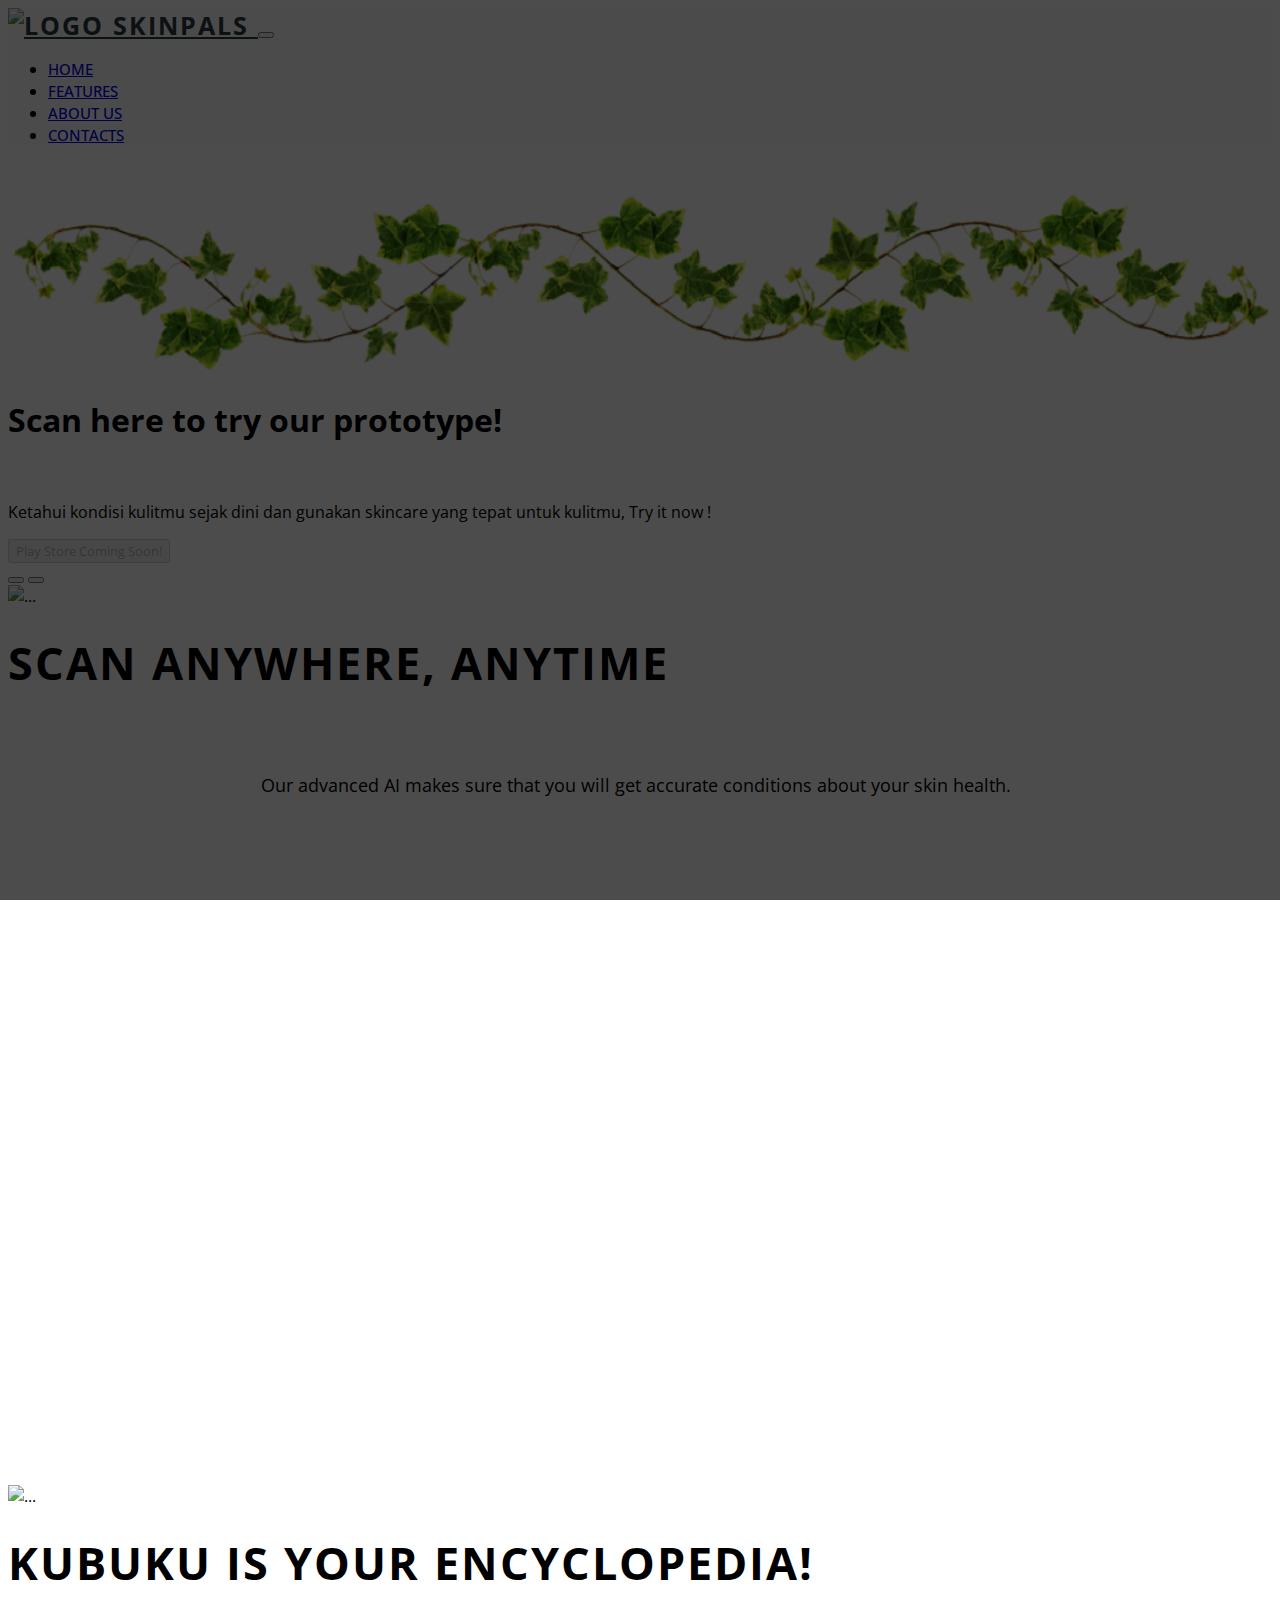
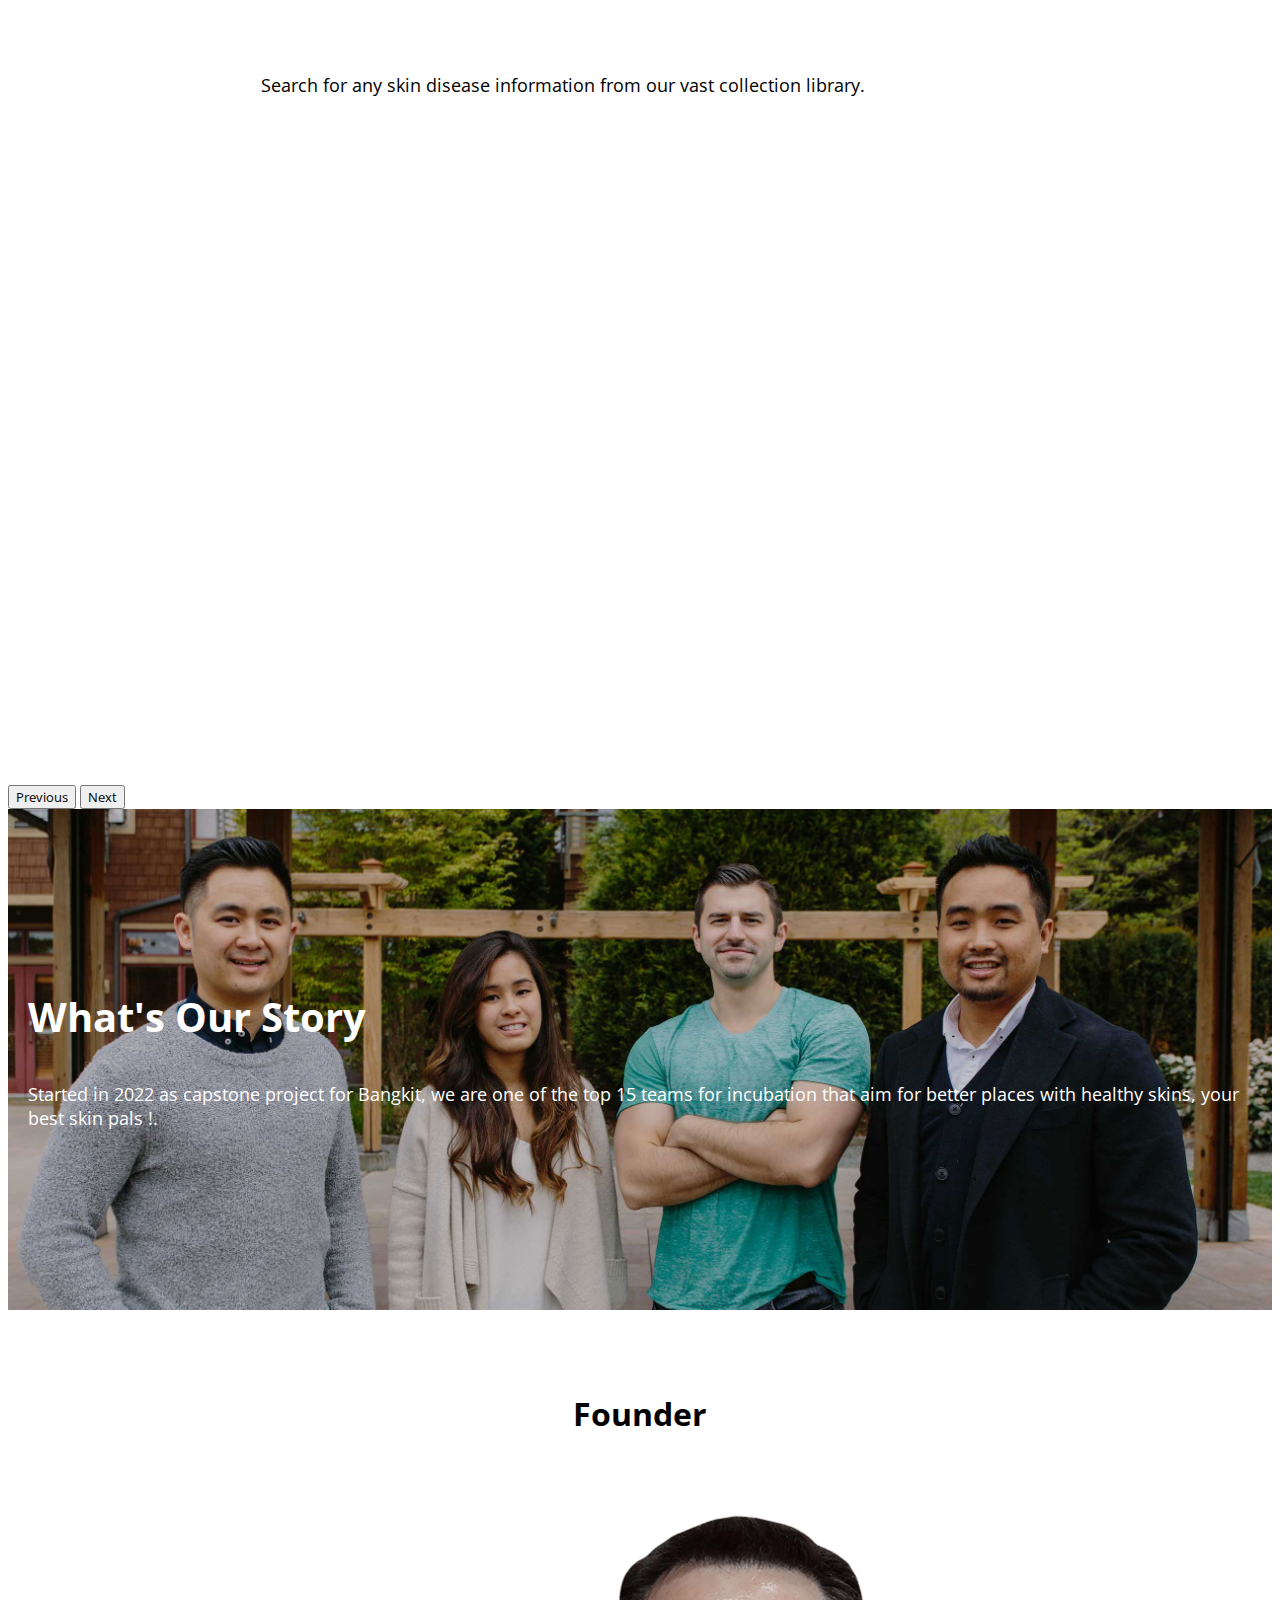
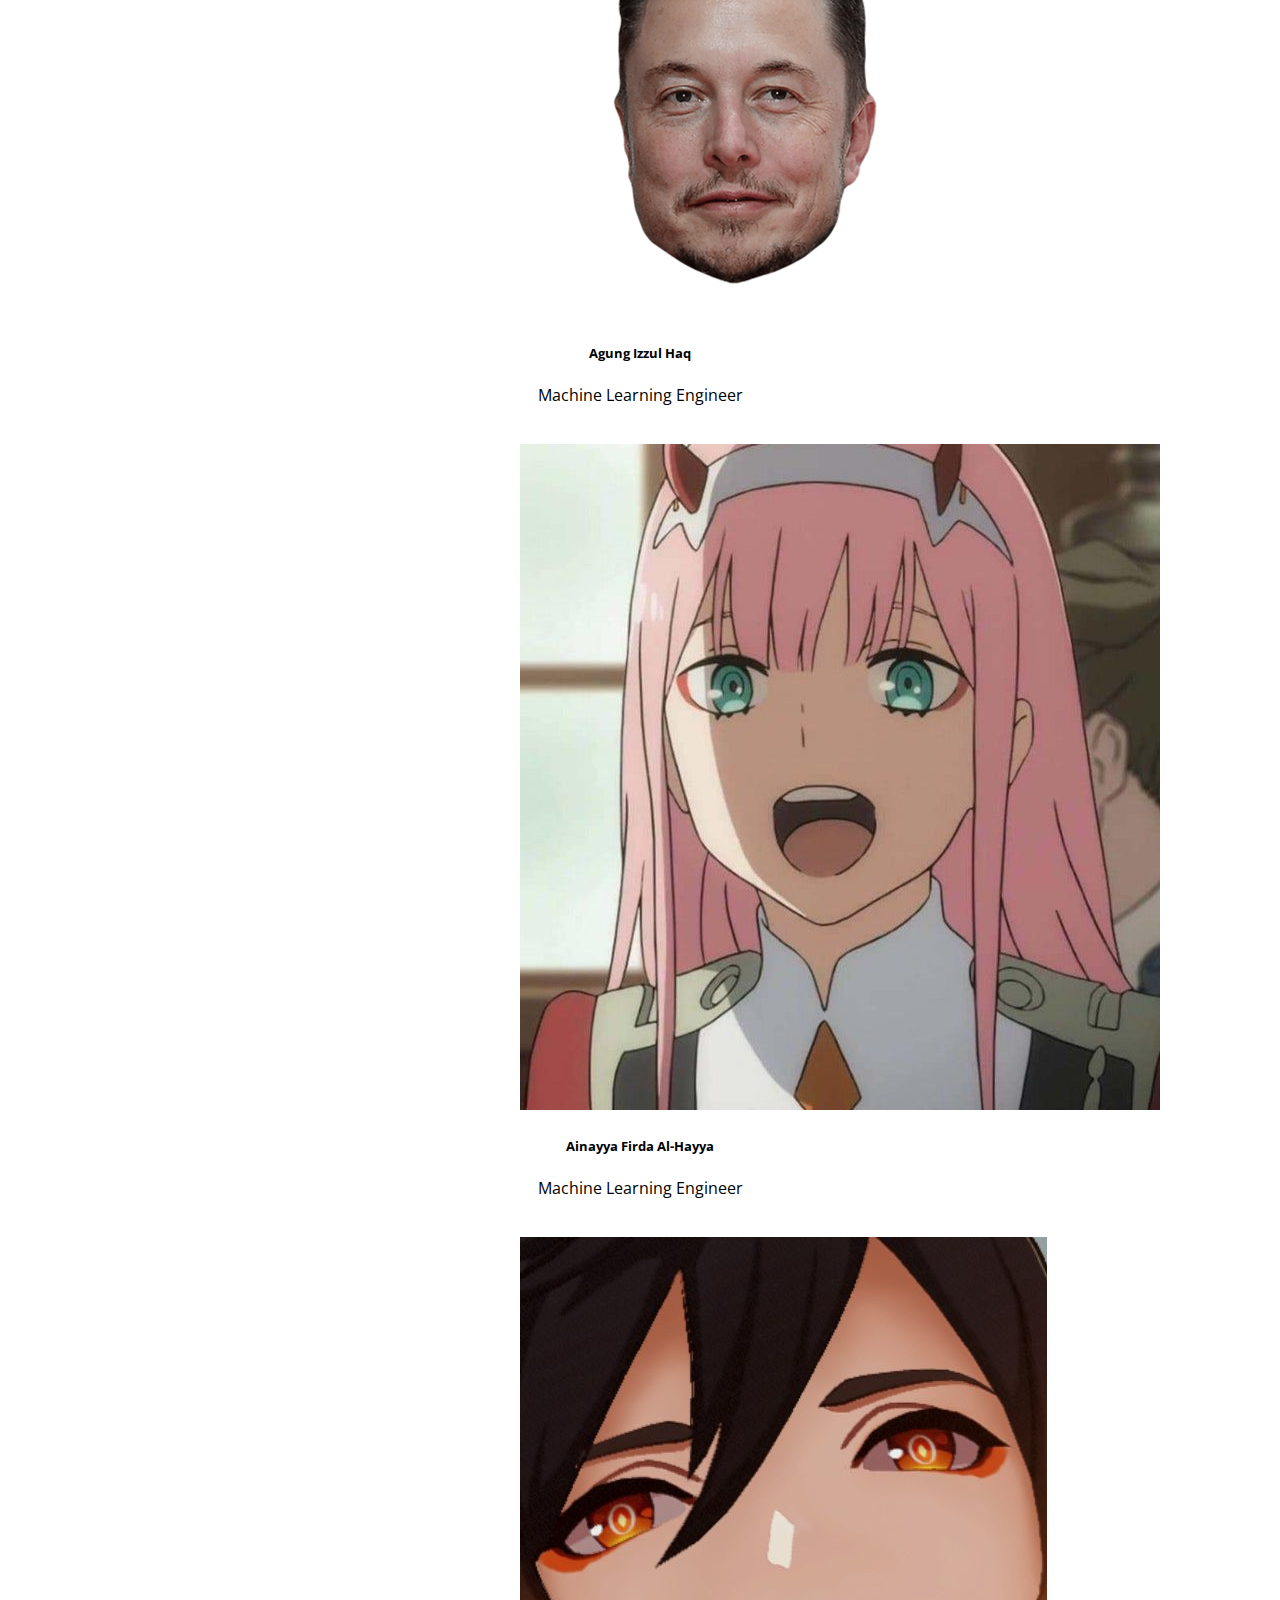
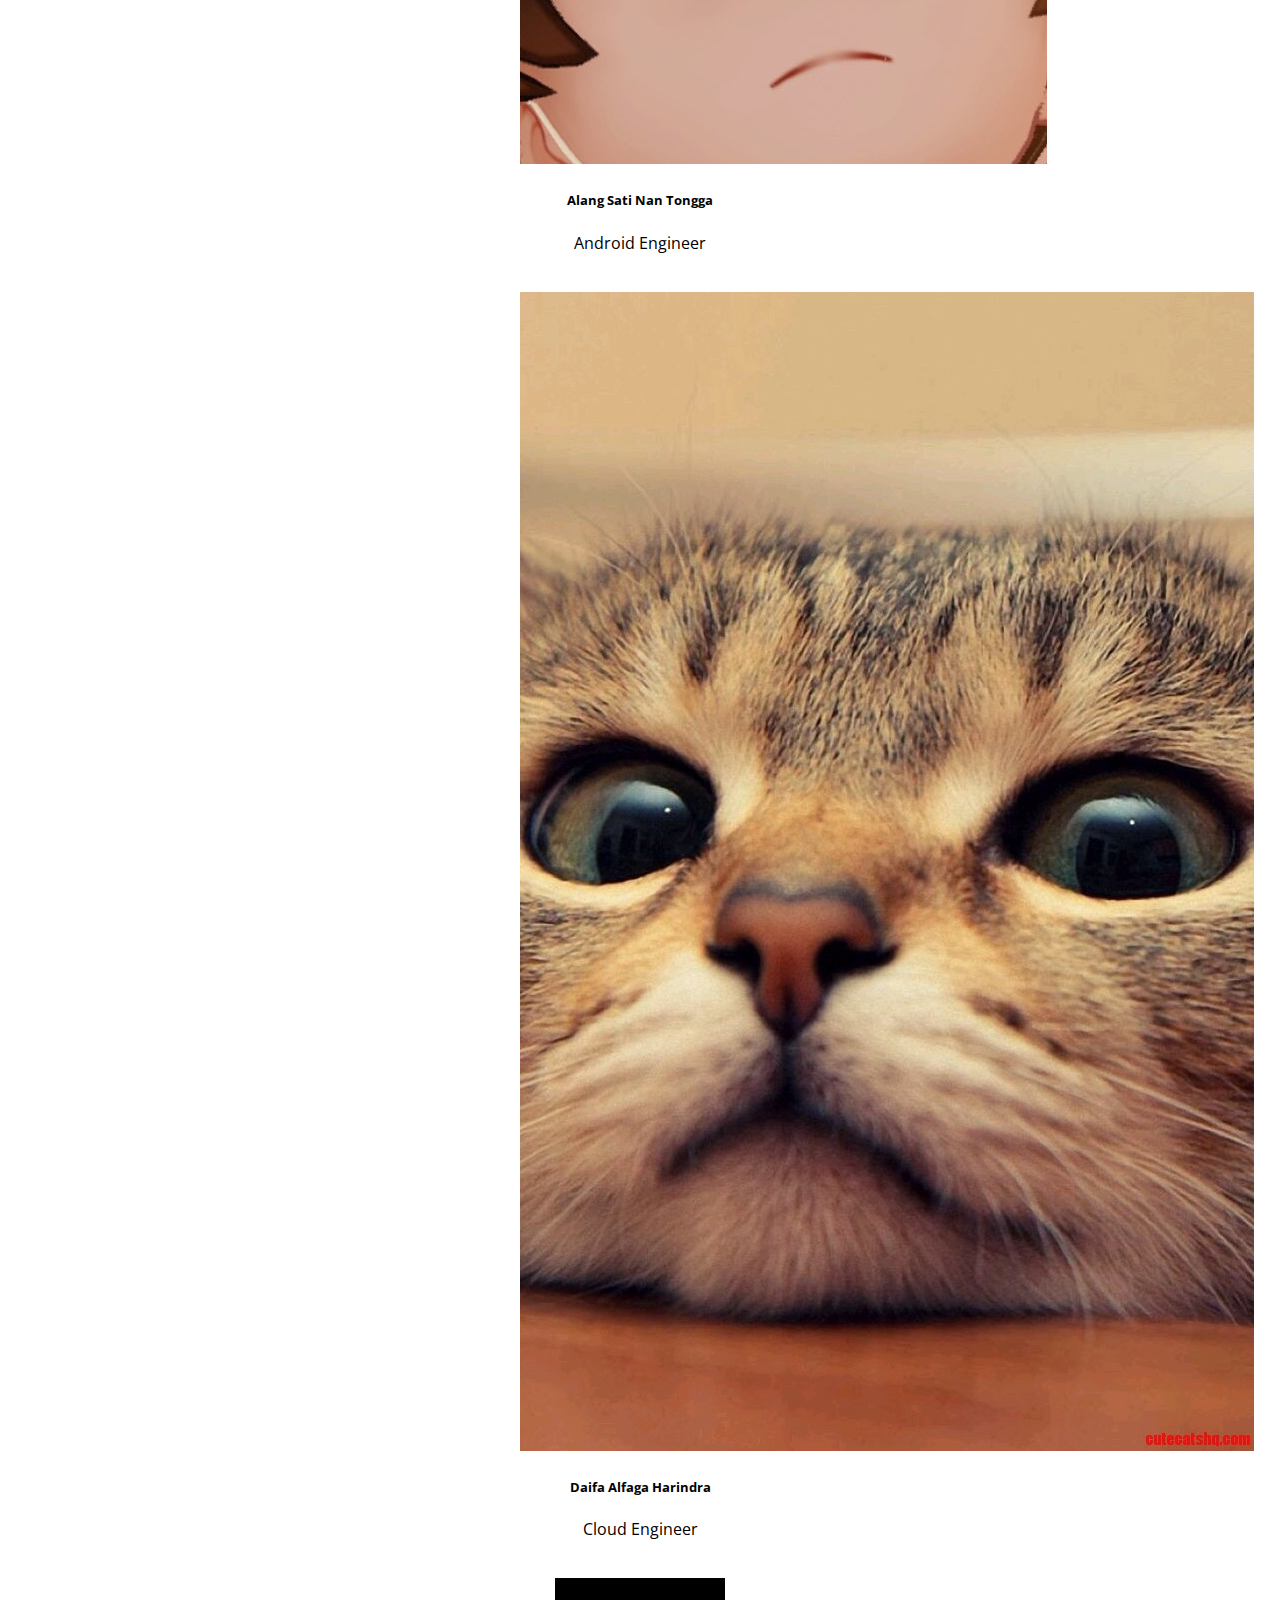
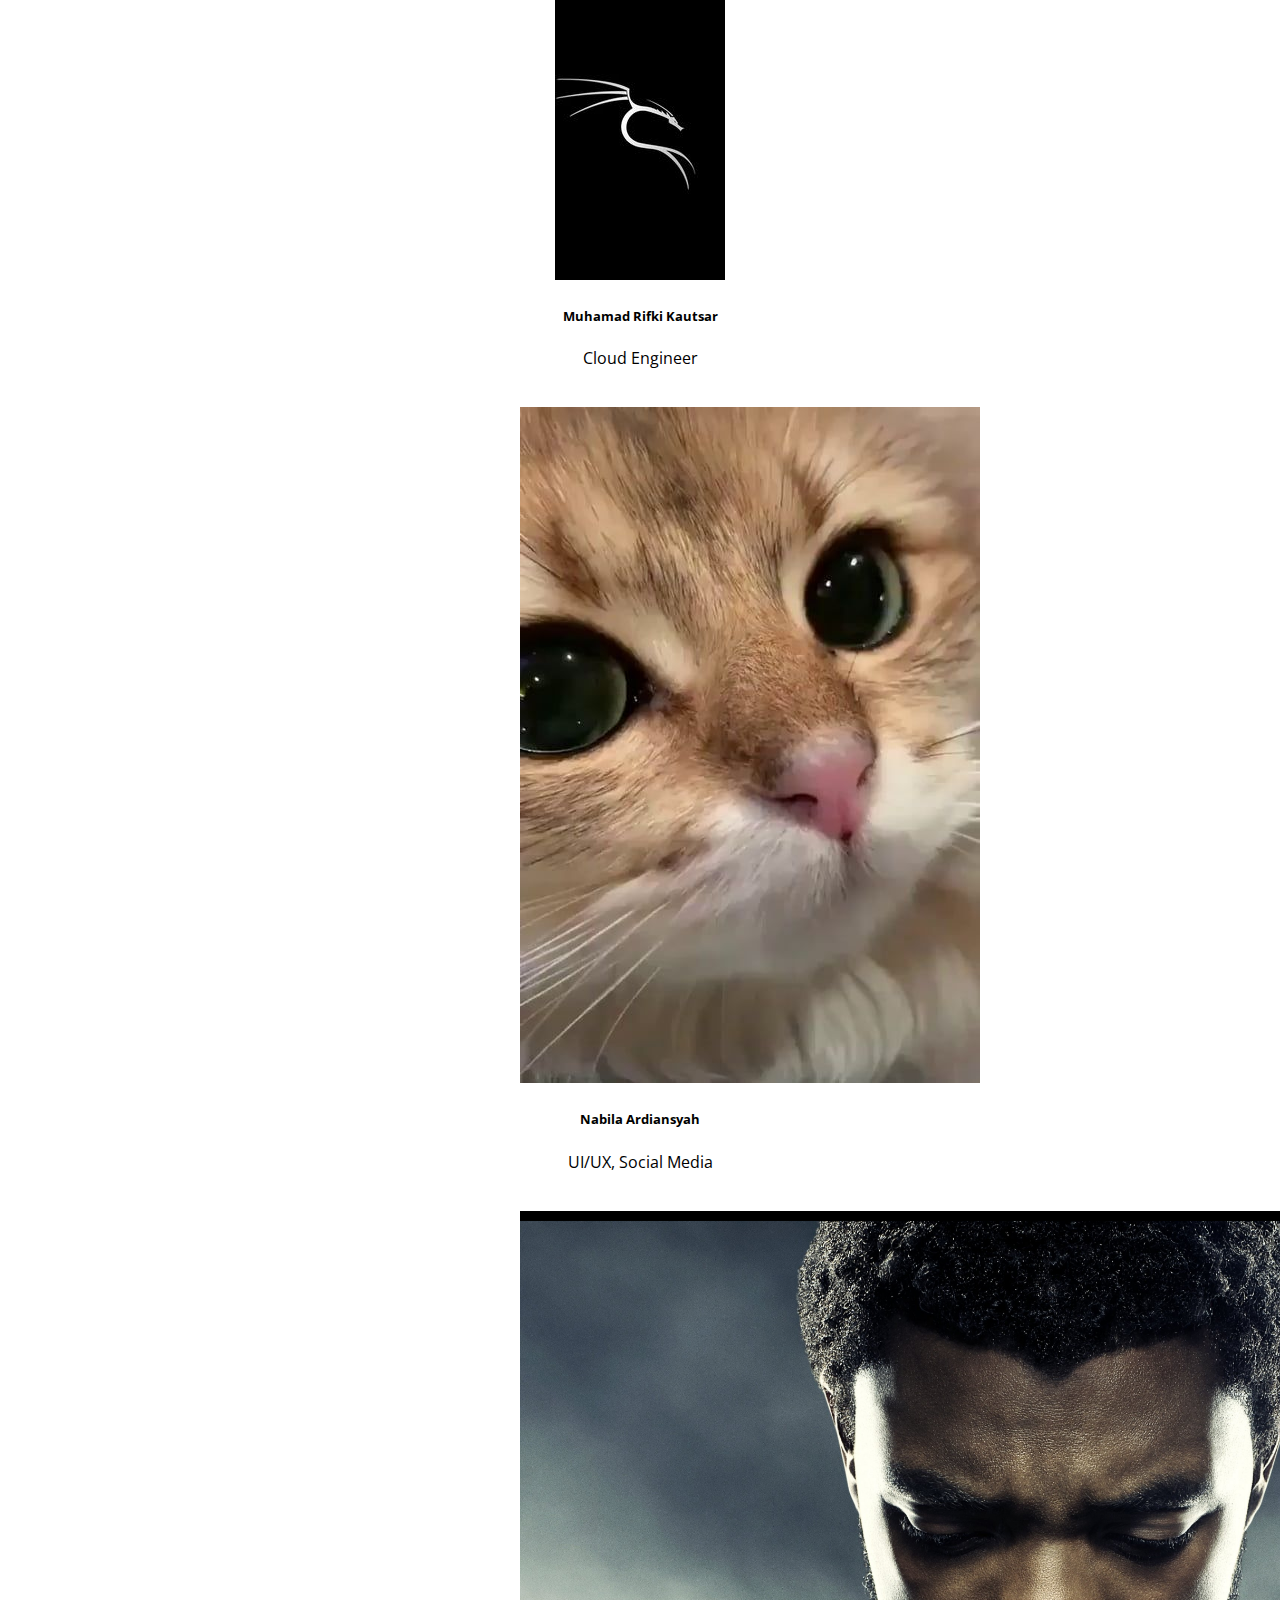
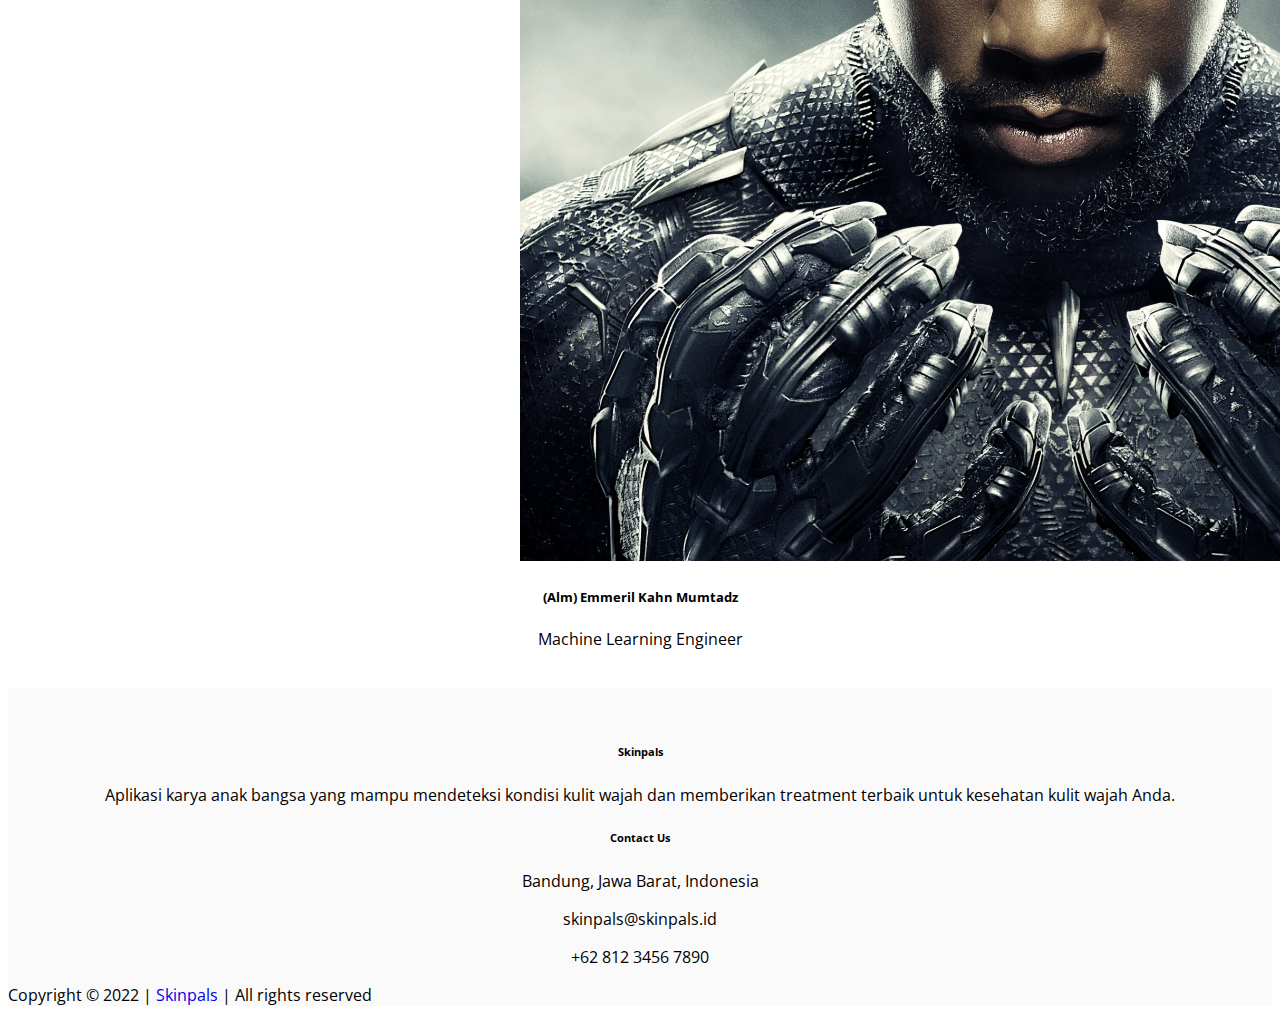
==== index2.html @ fec7b8a3 "Update 2 Type Features" ====
<!DOCTYPE html>
<html lang="en">
<head>
    <link rel="apple-touch-icon-precomposed" sizes="57x57" href="/images/favicomatic/apple-touch-icon-57x57.png" />
    <link rel="apple-touch-icon-precomposed" sizes="114x114" href="/images/favicomatic/apple-touch-icon-114x114.png" />
    <link rel="apple-touch-icon-precomposed" sizes="72x72" href="/images/favicomatic/apple-touch-icon-72x72.png" />
    <link rel="apple-touch-icon-precomposed" sizes="144x144" href="/images/favicomatic/apple-touch-icon-144x144.png" />
    <link rel="apple-touch-icon-precomposed" sizes="60x60" href="/images/favicomatic/apple-touch-icon-60x60.png" />
    <link rel="apple-touch-icon-precomposed" sizes="120x120" href="/images/favicomatic/apple-touch-icon-120x120.png" />
    <link rel="apple-touch-icon-precomposed" sizes="76x76" href="/images/favicomatic/apple-touch-icon-76x76.png" />
    <link rel="apple-touch-icon-precomposed" sizes="152x152" href="/images/favicomatic/apple-touch-icon-152x152.png" />
    <link rel="icon" type="image/png" href="/images/favicomatic/favicon-196x196.png" sizes="196x196" />
    <link rel="icon" type="image/png" href="/images/favicomatic/favicon-96x96.png" sizes="96x96" />
    <link rel="icon" type="image/png" href="/images/favicomatic/favicon-32x32.png" sizes="32x32" />
    <link rel="icon" type="image/png" href="/images/favicomatic/favicon-16x16.png" sizes="16x16" />
    <link rel="icon" type="image/png" href="/images/favicomatic/favicon-128.png" sizes="128x128" />
    <meta name="application-name" content="&nbsp;"/>
    <meta name="msapplication-TileColor" content="#FFFFFF" />
    <meta name="msapplication-TileImage" content="mstile-144x144.png" />
    <meta name="msapplication-square70x70logo" content="mstile-70x70.png" />
    <meta name="msapplication-square150x150logo" content="mstile-150x150.png" />
    <meta name="msapplication-wide310x150logo" content="mstile-310x150.png" />
    <meta name="msapplication-square310x310logo" content="mstile-310x310.png" />
    <meta charset="UTF-8">
    <meta http-equiv="X-UA-Compatible" content="IE=edge">
    <meta name="viewport" content="width=device-width, initial-scale=1.0">
    <link rel="stylesheet" href="style.css">
    <link rel="stylesheet" href="https://cdn.jsdelivr.net/npm/bootstrap@5.2.2/dist/css/bootstrap.min.css" integrity="sha384-Zenh87qX5JnK2Jl0vWa8Ck2rdkQ2Bzep5IDxbcnCeuOxjzrPF/et3URy9Bv1WTRi" crossorigin="anonymous">
    <link rel="stylesheet" href="https://cdnjs.cloudflare.com/ajax/libs/font-awesome/6.2.1/css/all.min.css" integrity="sha512-MV7K8+y+gLIBoVD59lQIYicR65iaqukzvf/nwasF0nqhPay5w/9lJmVM2hMDcnK1OnMGCdVK+iQrJ7lzPJQd1w==" crossorigin="anonymous" referrerpolicy="no-referrer" />
    <title>Skinpals!</title>
</head>
<body>
  <header>
    <nav class="navbar navbar-expand-lg navbar-light fixed-top scrolling-navbar" style="background-color: #fafafa;">
      <div class="container">
        <a class="navbar-brand" href="#">
          <img src="images/logo-navbar.png" alt="Logo" width="40" class="d-inline-block align-text-bottom">
          <span style="color: #293942;">Skinpals</span>
        </a>
        <button class="navbar-toggler" type="button" data-bs-toggle="collapse" data-bs-target="#navbarSupportedContent" aria-controls="navbarSupportedContent" aria-expanded="false" aria-label="Toggle navigation">
          <span class="navbar-toggler-icon"></span>
        </button>
        <div class="collapse navbar-collapse" id="navbarSupportedContent">
          <ul class="navbar-nav ms-auto mb-2 mb-lg-0">
            <li class="nav-item">
              <a class="nav-link" href="#home">Home</a>
            </li>
            <li class="nav-item">
              <a class="nav-link" href="#features">Features</a>
            </li>
            <li class="nav-item">
              <a class="nav-link" href="#aboutUs">About Us</a>
            </li>
            <li class="nav-item">
              <a class="nav-link" href="#contacts">Contacts</a>
            </li>
          </ul>
        </div>
      </div>
    </nav>
  </header>

  <main>
    <section id="home" style="padding-top: 30px;">
	<img src="images/vine.png" style="width: 100%">
	<div class="px-4 py-3 my-5 text-center">
	<h1 class="display-5 fw-bold">Scan here to try our prototype!</h1>
    <img class="d-block mx-auto mb-4" src="images/SkinPals_prototype.png" alt="" width="150" height="auto">
    <div class="col-lg-6 mx-auto">
      <p class="lead mb-4">Ketahui kondisi kulitmu sejak dini dan gunakan skincare yang tepat untuk kulitmu, Try it now ! </p>
      <div class="d-grid gap-2 d-sm-flex justify-content-sm-center">
        <button type="button" class="btn btn-primary btn-lg px-4 gap-3" disabled> Play Store Coming Soon!</button>
      </div>
    </div>
  </div>
  
     
    </section>

	
      <div id="carouselExampleCaptions" class="carousel slide" data-bs-ride="carousel">
        <div class="carousel-indicators">
          <button type="button" data-bs-target="#carouselExampleCaptions" data-bs-slide-to="0" class="active" aria-current="true" aria-label="Slide 1"></button>
          <button type="button" data-bs-target="#carouselExampleCaptions" data-bs-slide-to="1" aria-label="Slide 2"></button>
        </div>
        <div class="carousel-inner" >
          <div class="carousel-item active" data-bs-interval="5000">
            <img src="images/scan_normal.jpg" class="d-block w-100" alt="...">
            <div class="carousel-caption">
              <h5>Scan anywhere, anytime</h5>
              <p>Our advanced AI makes sure that you will get accurate conditions about your skin health.</p>
            </div>
          </div>
          <div class="carousel-item" data-bs-interval="5000">
            <img src="images/kubuku_normal.jpg" class="d-block w-100" alt="...">
            <div class="carousel-caption">
              <h5>Kubuku is your encyclopedia!</h5>
              <p>Search for any skin disease information from our vast collection library.</p>
            </div>
          </div>
        </div>
        <button class="carousel-control-prev" type="button" data-bs-target="#carouselExampleCaptions" data-bs-slide="prev">
          <span class="carousel-control-prev-icon" aria-hidden="true"></span>
          <span class="visually-hidden">Previous</span>
        </button>
        <button class="carousel-control-next" type="button" data-bs-target="#carouselExampleCaptions" data-bs-slide="next">
          <span class="carousel-control-next-icon" aria-hidden="true"></span>
          <span class="visually-hidden">Next</span>
        </button>
      </div>
	
	<div class="background1" id="aboutUs" >
	<div class="container">
	<div class="text-xs-left col-md-8 col-lg-6">
		<h1 class="headline1">What's Our Story</h1>
		<p class="subheadline1"> Started in 2022 as capstone project for Bangkit, we are one of the top 15 teams for incubation that aim for better places with healthy skins, your best skin pals !.</p>
	</div>
	</div>
	</div>
	
	<section>
      <div class="container text-center">
        <div class="row">
              <h1 class="row" id="founderMiddle">Founder</h1>
                <div class="col">
                  <div class="row row-cols-1 row-cols-md-3 g-4">
                    <div class="col">
                      <div class="card h-100" id="cardMiddle">
                        <img src="images/ijul.jpg" class="card-img-top" alt="...">
                        <div class="card-body">
                          <h5 class="card-title">Agung Izzul Haq</h5>
                          <p class="card-text">Machine Learning Engineer<br>
						  </br>
						  </p>
                        </div>
                      </div>
                    </div>
					  <div class="col">
                      <div class="card h-100" id="cardMiddle">
                        <img src="images/ayya.jpg" class="card-img-top" alt="...">
                        <div class="card-body">
                          <h5 class="card-title">Ainayya Firda Al-Hayya</h5>
                          <p class="card-text">Machine Learning Engineer<br>
						  </br>
						  </p>
                        </div>
                      </div>
                    </div>
					  <div class="col">
                      <div class="card h-100" id="cardMiddle">
                        <img src="images/alang.jpg" class="card-img-top" alt="...">
                        <div class="card-body">
                          <h5 class="card-title">Alang Sati Nan Tongga</h5>
                          <p class="card-text">Android Engineer<br>
						  </br>
						  </p>
                        </div>
                      </div>
                    </div>
					  <div class="col">
                      <div class="card h-100" id="cardMiddle">
                        <img src="images/daiva.jpg" class="card-img-top" alt="...">
                        <div class="card-body">
                          <h5 class="card-title">Daifa Alfaga Harindra</h5>
                          <p class="card-text">Cloud Engineer<br>
						  </br>
						  </p>
                        </div>
                      </div>
                    </div>
					  <div class="col">
                      <div class="card h-100" id="cardMiddle">
                        <img src="images/rifki.jpg" class="card-img-top" alt="...">
                        <div class="card-body">
                          <h5 class="card-title">Muhamad Rifki Kautsar</h5>
                          <p class="card-text">Cloud Engineer<br>
						  </br>
						  </p>
                        </div>
                      </div>
                    </div>
					  <div class="col">
                      <div class="card h-100" id="cardMiddle">
                        <img src="images/nabila.jpg" class="card-img-top" alt="...">
                        <div class="card-body">
                          <h5 class="card-title">Nabila Ardiansyah</h5>
                          <p class="card-text">UI/UX, Social Media<br>
						  </br>
						  </p>
                        </div>
                      </div>
                    </div>
					  <div class="col mx-auto">
                      <div class="card h-100" id="cardMiddle">
                        <img src="images/eril.jpg" class="card-img-top" alt="...">
                        <div class="card-body">
                          <h5 class="card-title">(Alm) Emmeril Kahn Mumtadz</h5>
                          <p class="card-text">Machine Learning Engineer<br>
						  </br>
						  </p>
                        </div>
                      </div>
                    </div>
					
                  </div>
                </div>
        </div>
      </div>
    </section>
	
    <!-- Section Features -->

  </main>

  <footer id="contacts" class="text-center text-muted" style="background-color: #fafafa;">
    <!-- Grid container -->
    <div class="container p-4">
      <!-- Section: Social media -->
      <section class="mb-4 border-bottom">
        <!-- Instagram -->
        <a
          class="btn text-dark btn-floating btn-link btn-lg m-1"
          href="https://instagram.com/skinpals.id"
          role="button"
          data-mdb-ripple-color="dark">
          <i class="fab fa-instagram"></i>
        </a>
        <!-- Linkedin -->
        <a
          class="btn text-dark btn-floating btn-link btn-lg m-1"
          href="https://www.linkedin.com/company/skinpals-indonesia/"
          role="button"
          data-mdb-ripple-color="dark">
          <i class="fab fa-linkedin-in"></i>
        </a>
      </section>
      <!-- Section: Social media -->
      <!-- Section Skinpals Contacts about -->
      <section class="mb-4 border-bottom">
        <div class="container text-center text-md-start mt-5">
          <div class="row mt-3">
            <div class="col-lg-4 col-md-6 col-sm-12 col-xs-12 mx-auto mb-4">
              <h6 class="text-uppercase fw-bold mb-4">
                <i class="fa-solid fa-building me-3"></i>Skinpals
              </h6>
              <p>
                Aplikasi karya anak bangsa yang mampu mendeteksi kondisi kulit wajah
                dan memberikan treatment terbaik untuk kesehatan kulit wajah Anda.
              </p>
            </div>
            <div class="col-lg-4 col-md-6 col-sm-12 col-xs-12 mx-auto mb-4">
              <h6 class="text-uppercase fw-bold mb-4">Contact Us</h6>
              <p>
                <i class="fas fa-home me-3"></i>
                Bandung, Jawa Barat, Indonesia
              </p>
              <p>
                <i class="fas fa-envelope me-3"></i>
                skinpals@skinpals.id
              </p>
              <p>
                <i class="fas fa-phone me-3"></i>
                +62 812 3456 7890
              </p>
            </div>
          </div>
        </div>
      </section>

      <div class="text-center p-2">
        Copyright © 2022 |
        <a href="https://skinpals.id" style="text-decoration: none;" class="text-reset fw-bold">Skinpals</a>
        | All rights reserved
      </div>
    </div>
    <!-- Grid container -->
  
  </footer>

    <!-- Bootstrap -->
    <script src="https://code.jquery.com/jquery-2.2.4.min.js" integrity="sha256-BbhdlvQf/xTY9gja0Dq3HiwQF8LaCRTXxZKRutelT44="   crossorigin="anonymous"></script>
    <script src="https://cdn.jsdelivr.net/npm/@popperjs/core@2.11.6/dist/umd/popper.min.js" integrity="sha384-oBqDVmMz9ATKxIep9tiCxS/Z9fNfEXiDAYTujMAeBAsjFuCZSmKbSSUnQlmh/jp3" crossorigin="anonymous"></script>
    <script src="https://cdn.jsdelivr.net/npm/bootstrap@5.2.2/dist/js/bootstrap.min.js" integrity="sha384-IDwe1+LCz02ROU9k972gdyvl+AESN10+x7tBKgc9I5HFtuNz0wWnPclzo6p9vxnk" crossorigin="anonymous"></script>
</body>
</html>
---- style.css ----
@import url('https://fonts.googleapis.com/css2?family=Open+Sans:wght@400;500;600;700&display=swap');
/* regular, medium, semibold, bold */

* {
    font-family: 'Open Sans', sans-serif;
    scroll-behavior: smooth;
}

body {
    background: fdf6f0;
}

.section-padding {
    padding: 100px 0;
}

.carousel-item {
    height: 100vh;
    min-height: 300px;
}

.carousel-caption {
    margin-bottom: 220px;
    z-index: 2;
}

.carousel-caption h5 {
    font-size: 45px;
    text-transform: uppercase;
    letter-spacing: 2px;
    margin-top: 25px;
}

.carousel-caption p{
    width: 60%;
    margin: auto;
    font-size: 18px;
    line-height: 1.9;
}

.carousel-inner::before {
    content: '';
    position: absolute;
    width: 100%;
    height: 100%;
    top: 0;
    left: 0;
    background: rgba(0, 0, 0, 0.7);
    z-index: 1;
}

.navbar-nav a {
    font-size: 15px;
    text-transform: uppercase;
    font-weight: 500;
}

.navbar-light .navbar-brand {
    color: #293942;
    font-size: 25px;
    text-transform: uppercase;
    font-weight: 700;
    letter-spacing: 2px;
}

.navbar-light .navbar-brand:focus,
.navbar-light .navbar-brand:hover {
    color: #293942;
}

.navbar-light .navbar-nav .navbar-link {
    color: #293942;
}

.w-100 {
    height: 100vh;
	width:auto; 
	object-fit:cover;
}

/* Custom CSS */
		
	.background1 {
		background: url(images/ourteam.jpg) no-repeat;
		background-size: cover;
		width:100%;
		height:auto;
		box-sizing:border-box;
		}
	
	.features1 {
		background: url(images/scan.jpg) no-repeat;
		background-size: cover;
		background-position: center;
		width:100%;
		height:100vh;
		box-sizing:border-box;
		}
	
	.features2 {
		background: url(images/kubuku.jpg) no-repeat;
		background-size: cover;
		width:100%;
		height:100vh;
		box-sizing:border-box;
		}
		
	.headline1{
		color: #fff;
		font-size: 40px;
		text-align: left;
		padding-left: 20px;
		padding-top: 180px;
		font-weight: bold;
		display:inline-block;
		margin: auto;
		}
		
		.subheadline1{
		color: #fff;
		font-size: 18px;
		text-align: left;
		padding-left: 20px;
		padding-top: 20px;
		padding-bottom: 180px;
		}
		
		.row{
		padding-top: 2rem;
		text-align:center;
		}
		
		#founderMiddle{
		display:inline-block;
		margin: auto;
		text-align:center;
		}
		
		#cardMiddle{
		display:inline-block;
		margin: auto;
		text-align: center;
		width: 15rem;
		}
		
		.hero-image {
		  /* Use "linear-gradient" to add a darken background effect to the image (photographer.jpg). This will make the text easier to read */
		  background-image: linear-gradient(rgba(0, 0, 0, 0.5), rgba(0, 0, 0, 0.5)), url('images/carousel-1.png');

		  /* Set a specific height */
		  height: 50%;

		  /* Position and center the image to scale nicely on all screens */
		  background-position: center;
		  background-repeat: no-repeat;
		  background-size: cover;
		  position: relative;
		}

		/* Place text in the middle of the image */
		.hero-text {
		  text-align: center;
		  position: absolute;
		  top: 50%;
		  left: 50%;
		  transform: translate(-50%, -50%);
		  color: white;
		}

/* responsive */

@media only screen and (min-width: 768px) and (max-width: 991px){
    .carousel-caption{
        bottom: 370px;
    }
    .carousel-caption p{
        width: 100%;
    }
}

@media only screen and (max-width: 767px){
    .navbar-nav {
        text-align: center;
    }
    .carousel-caption{
        bottom: 125px;
    }
    .carousel-caption h5{
        font-size: 17px;
    }
    .carousel-caption a{
        padding: 10px 15px;
    }
    .carousel-caption p{
        width: 100%;
        line-height: 1.6;
        font-size: 12px;
    }
}
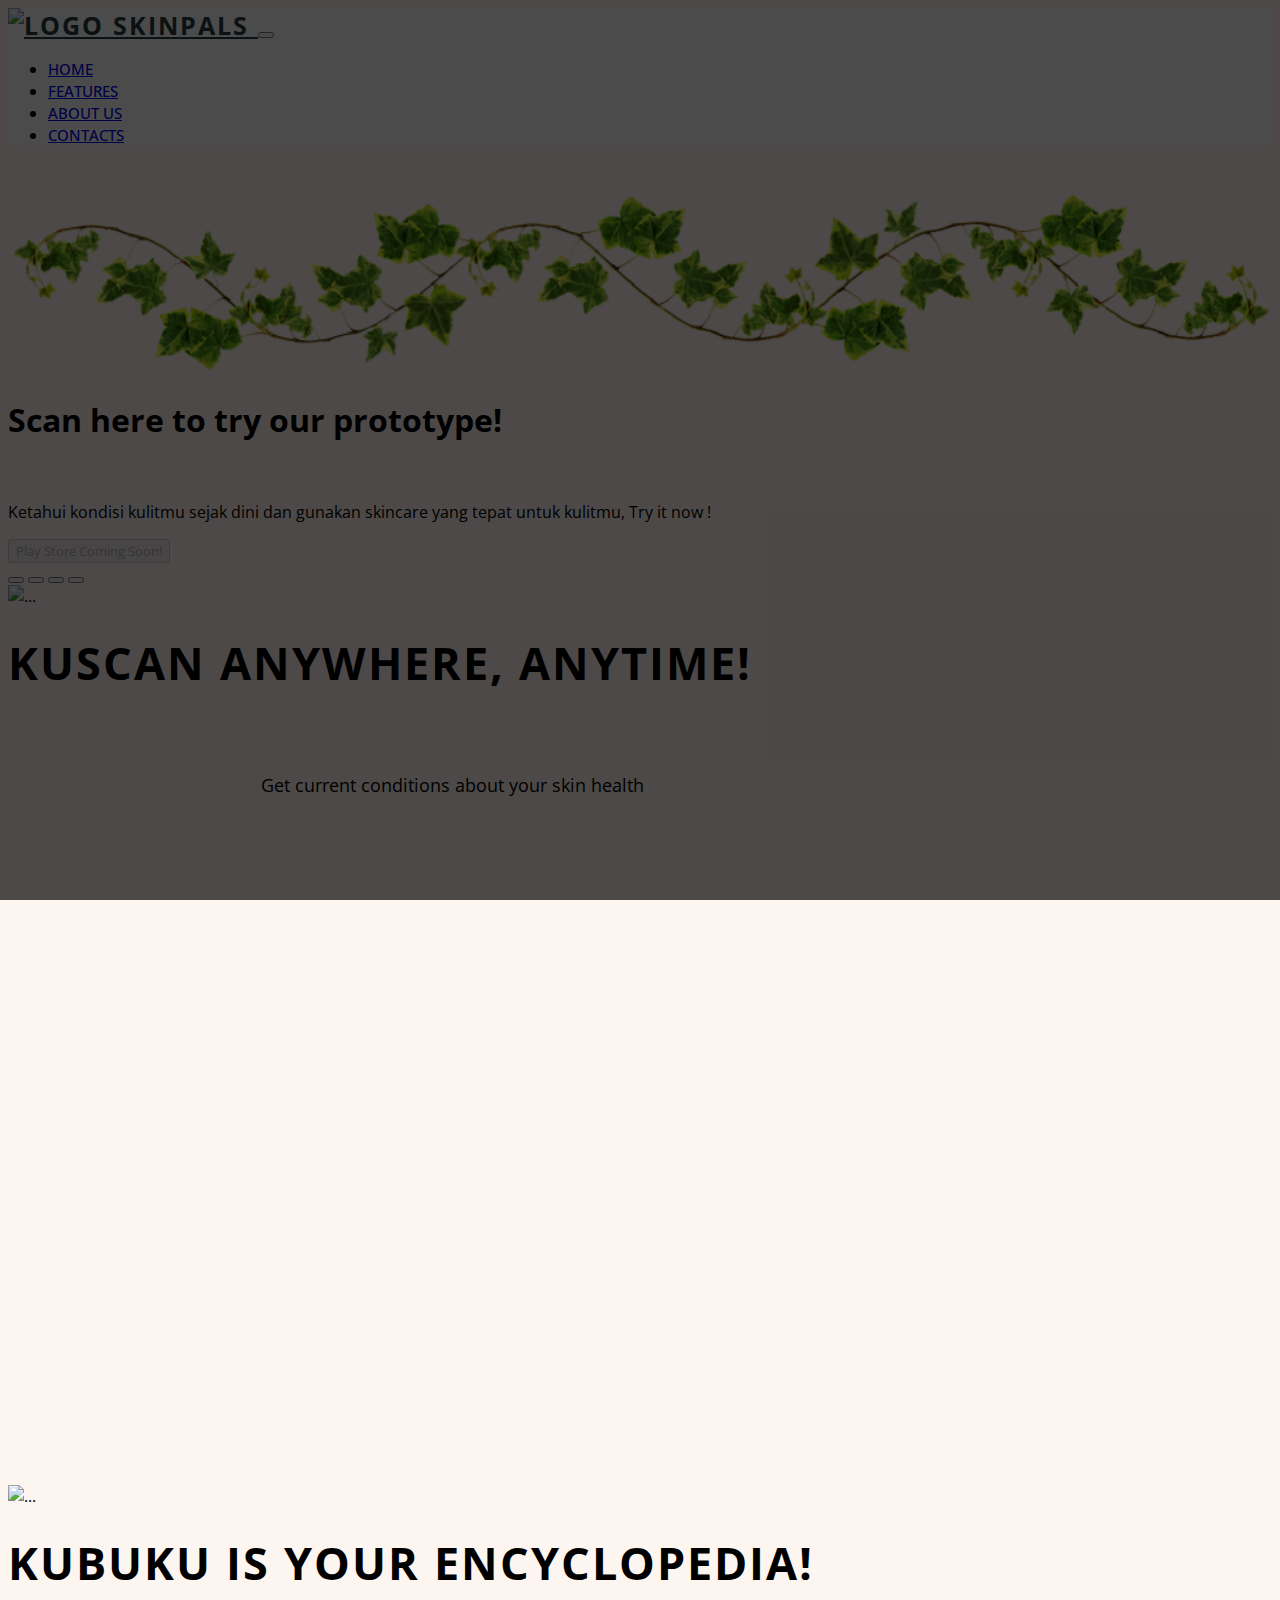
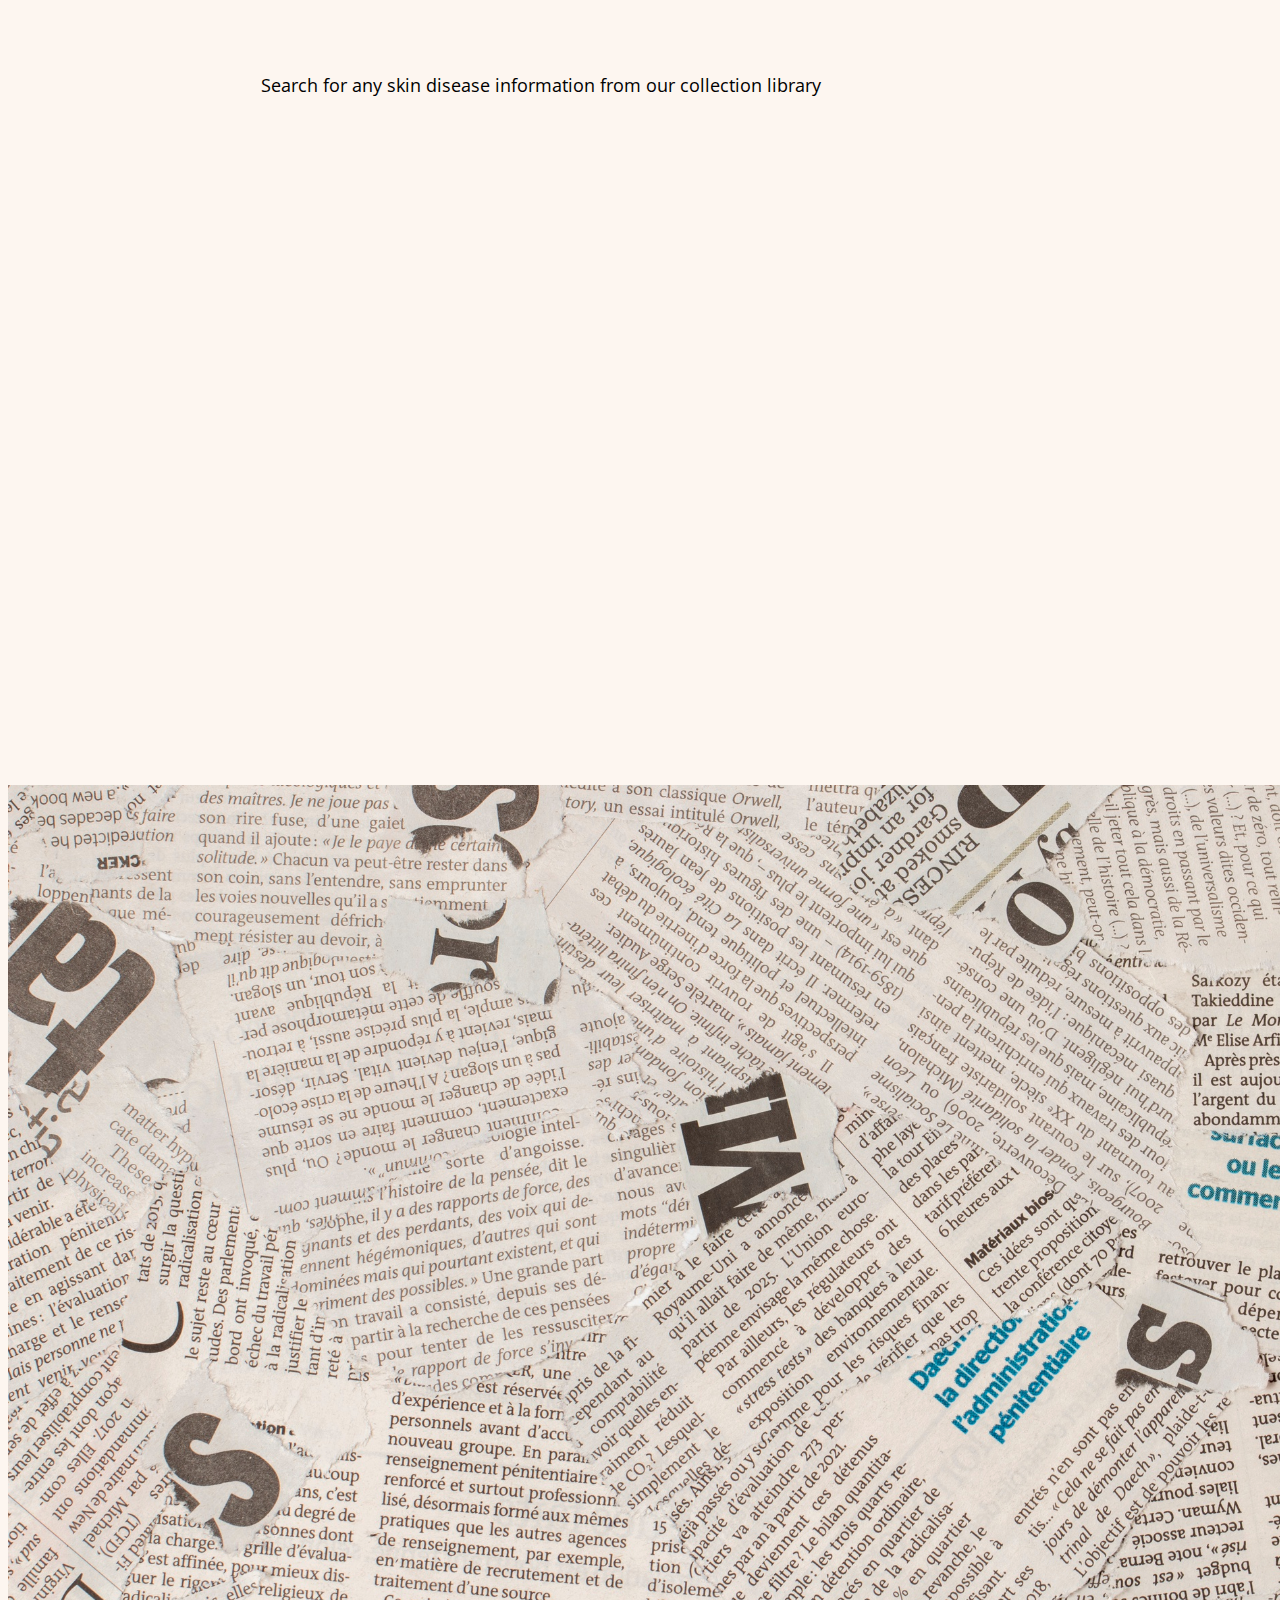
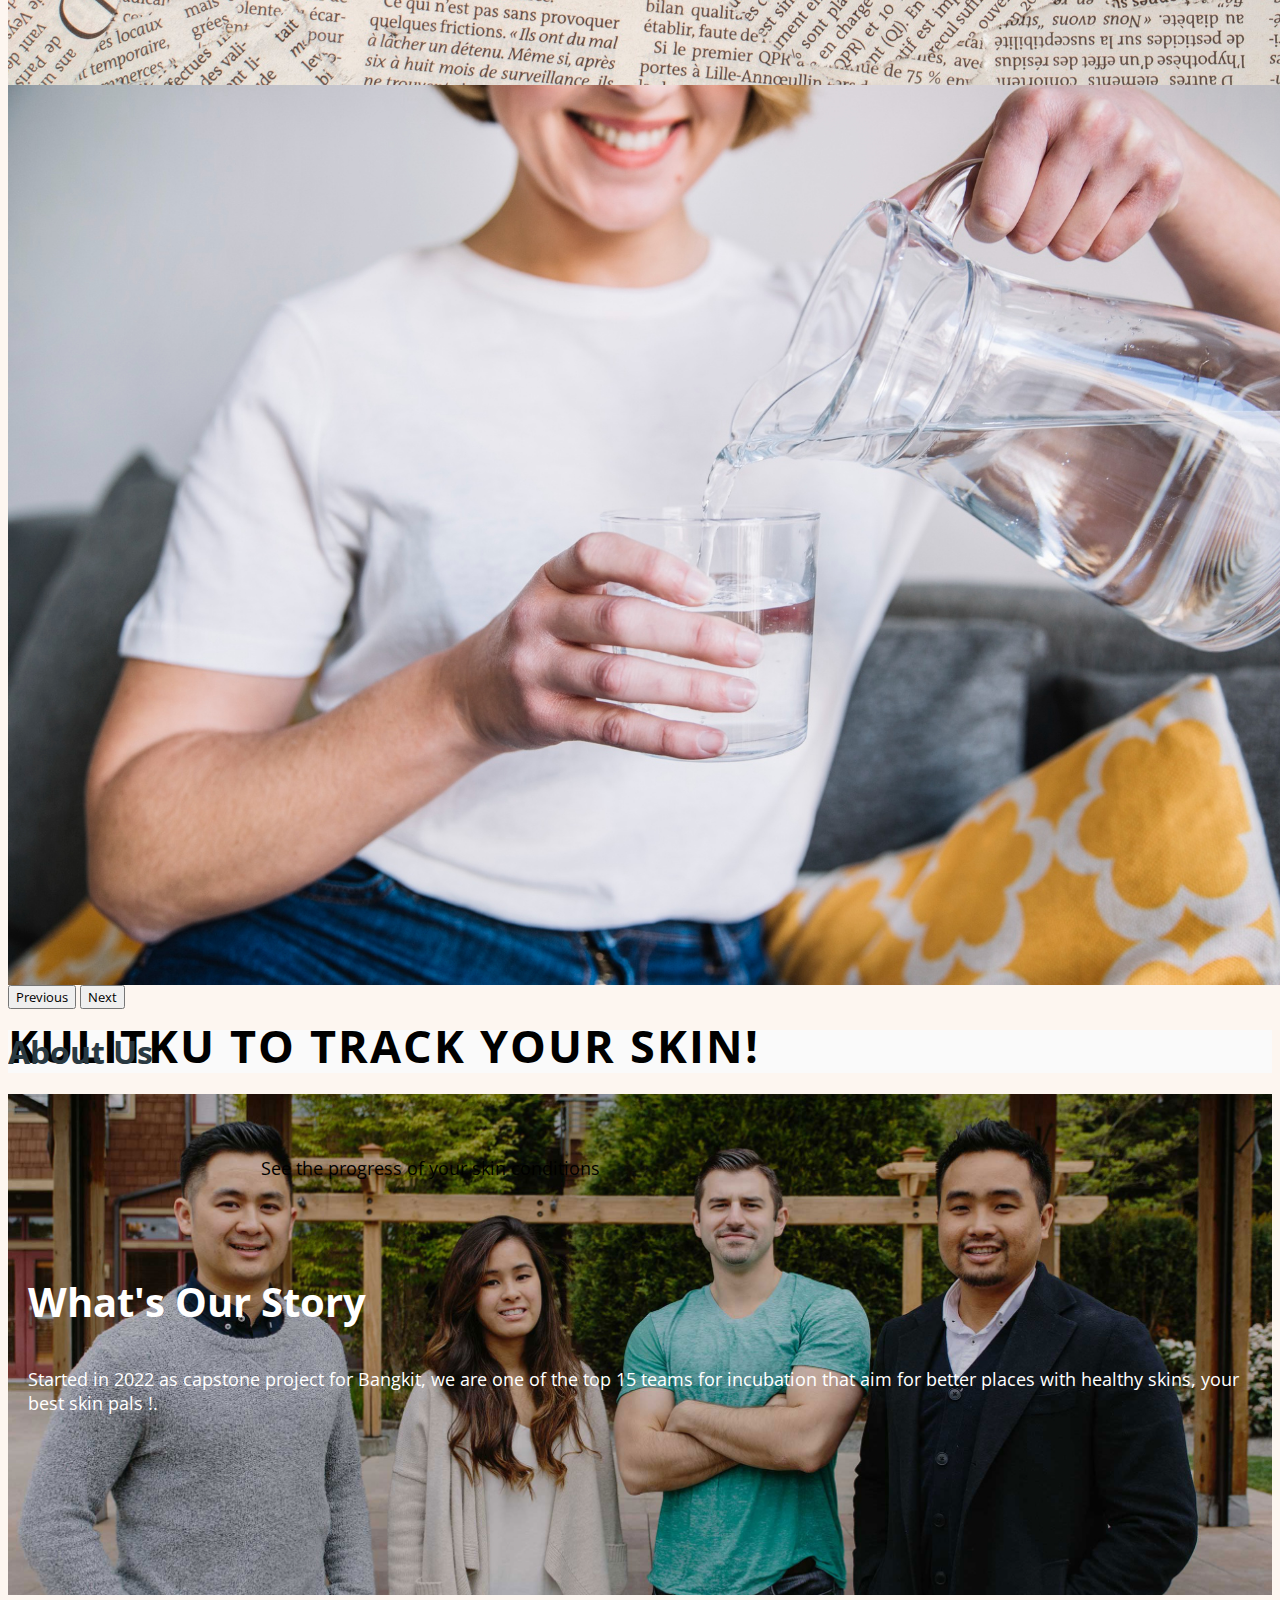
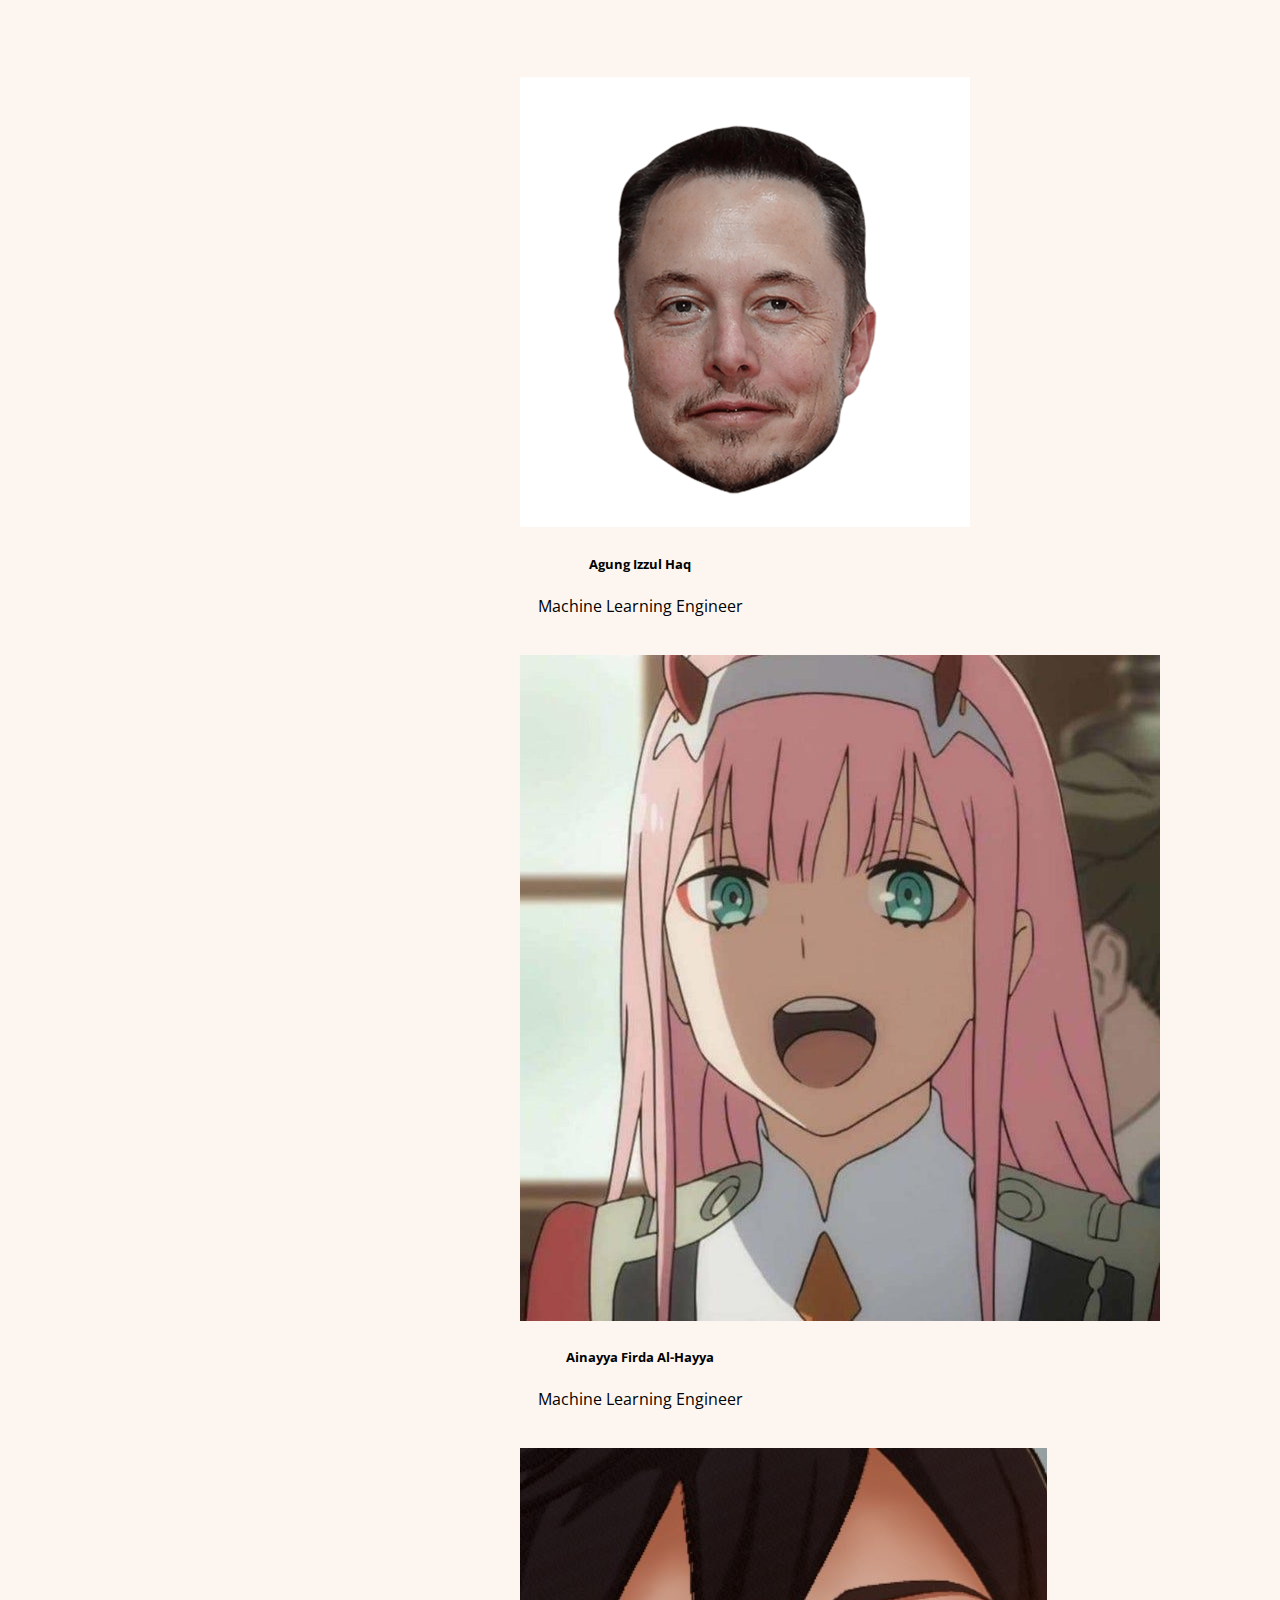
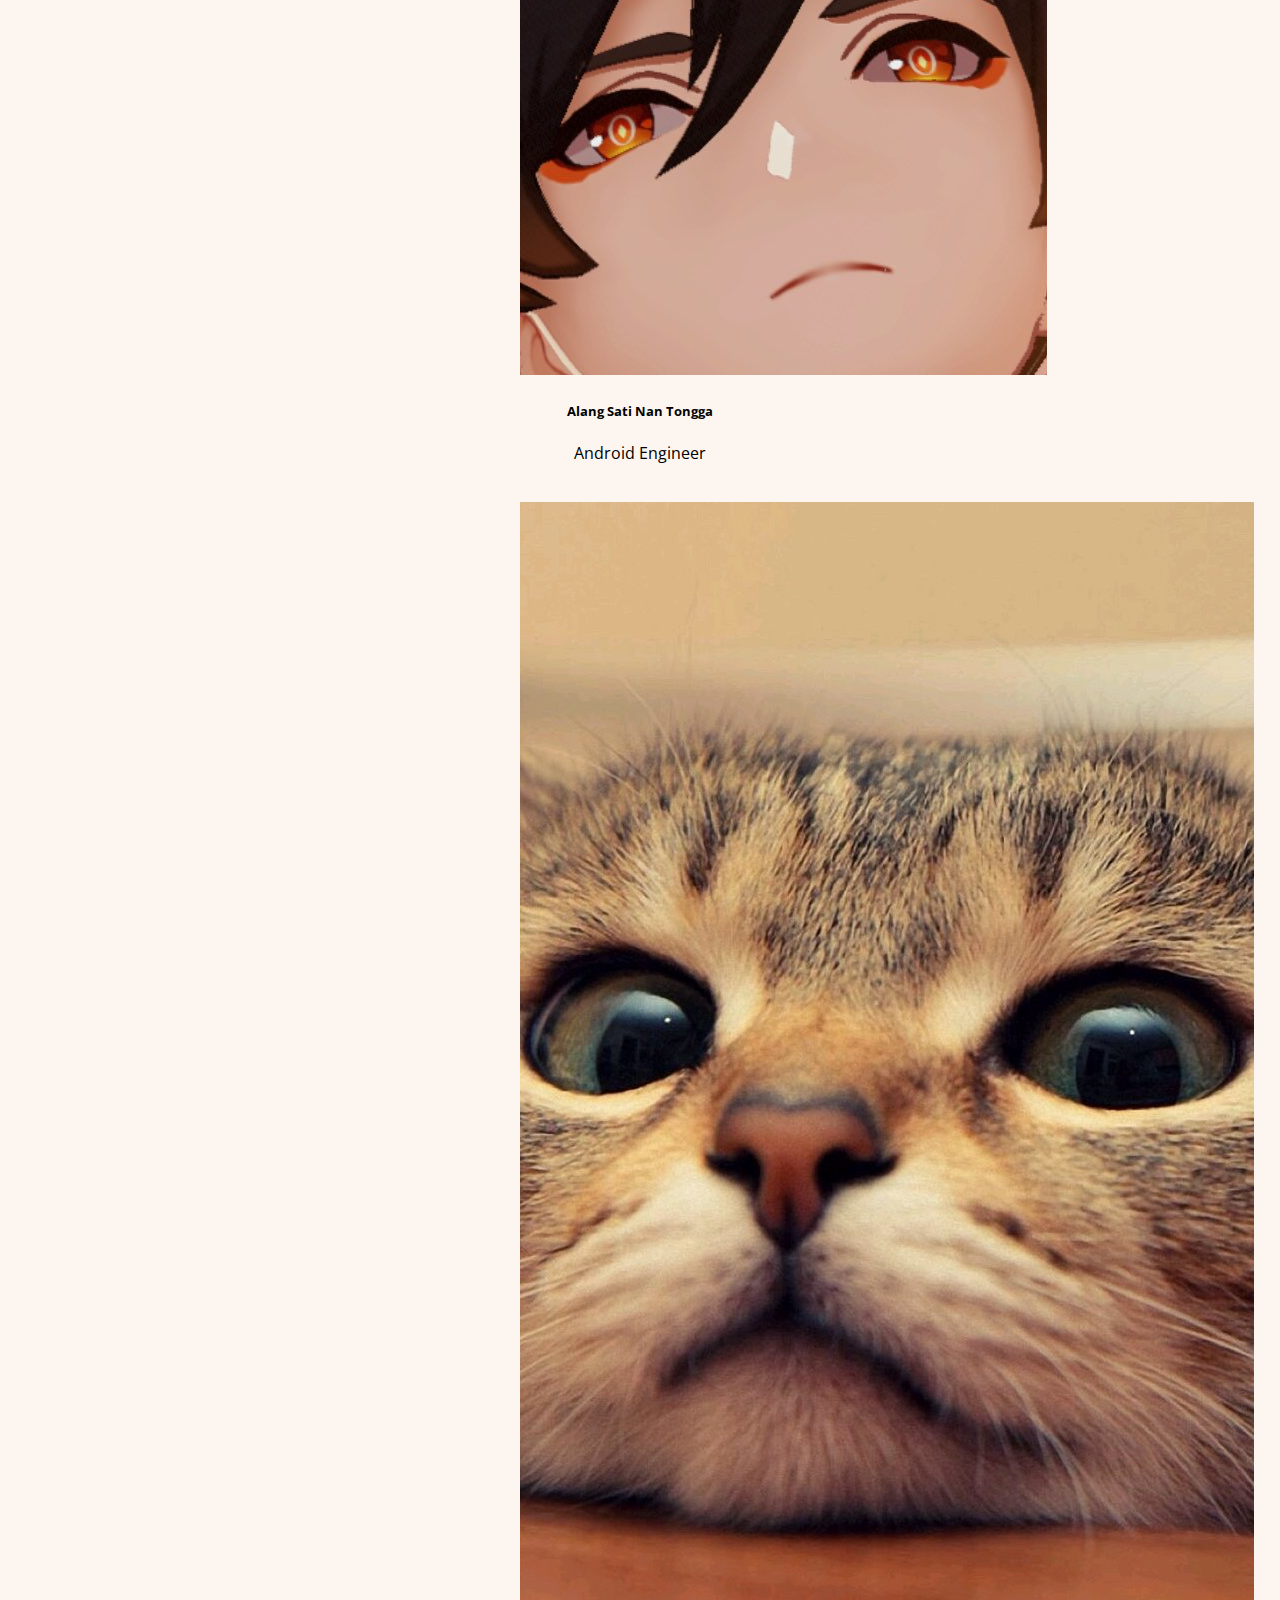
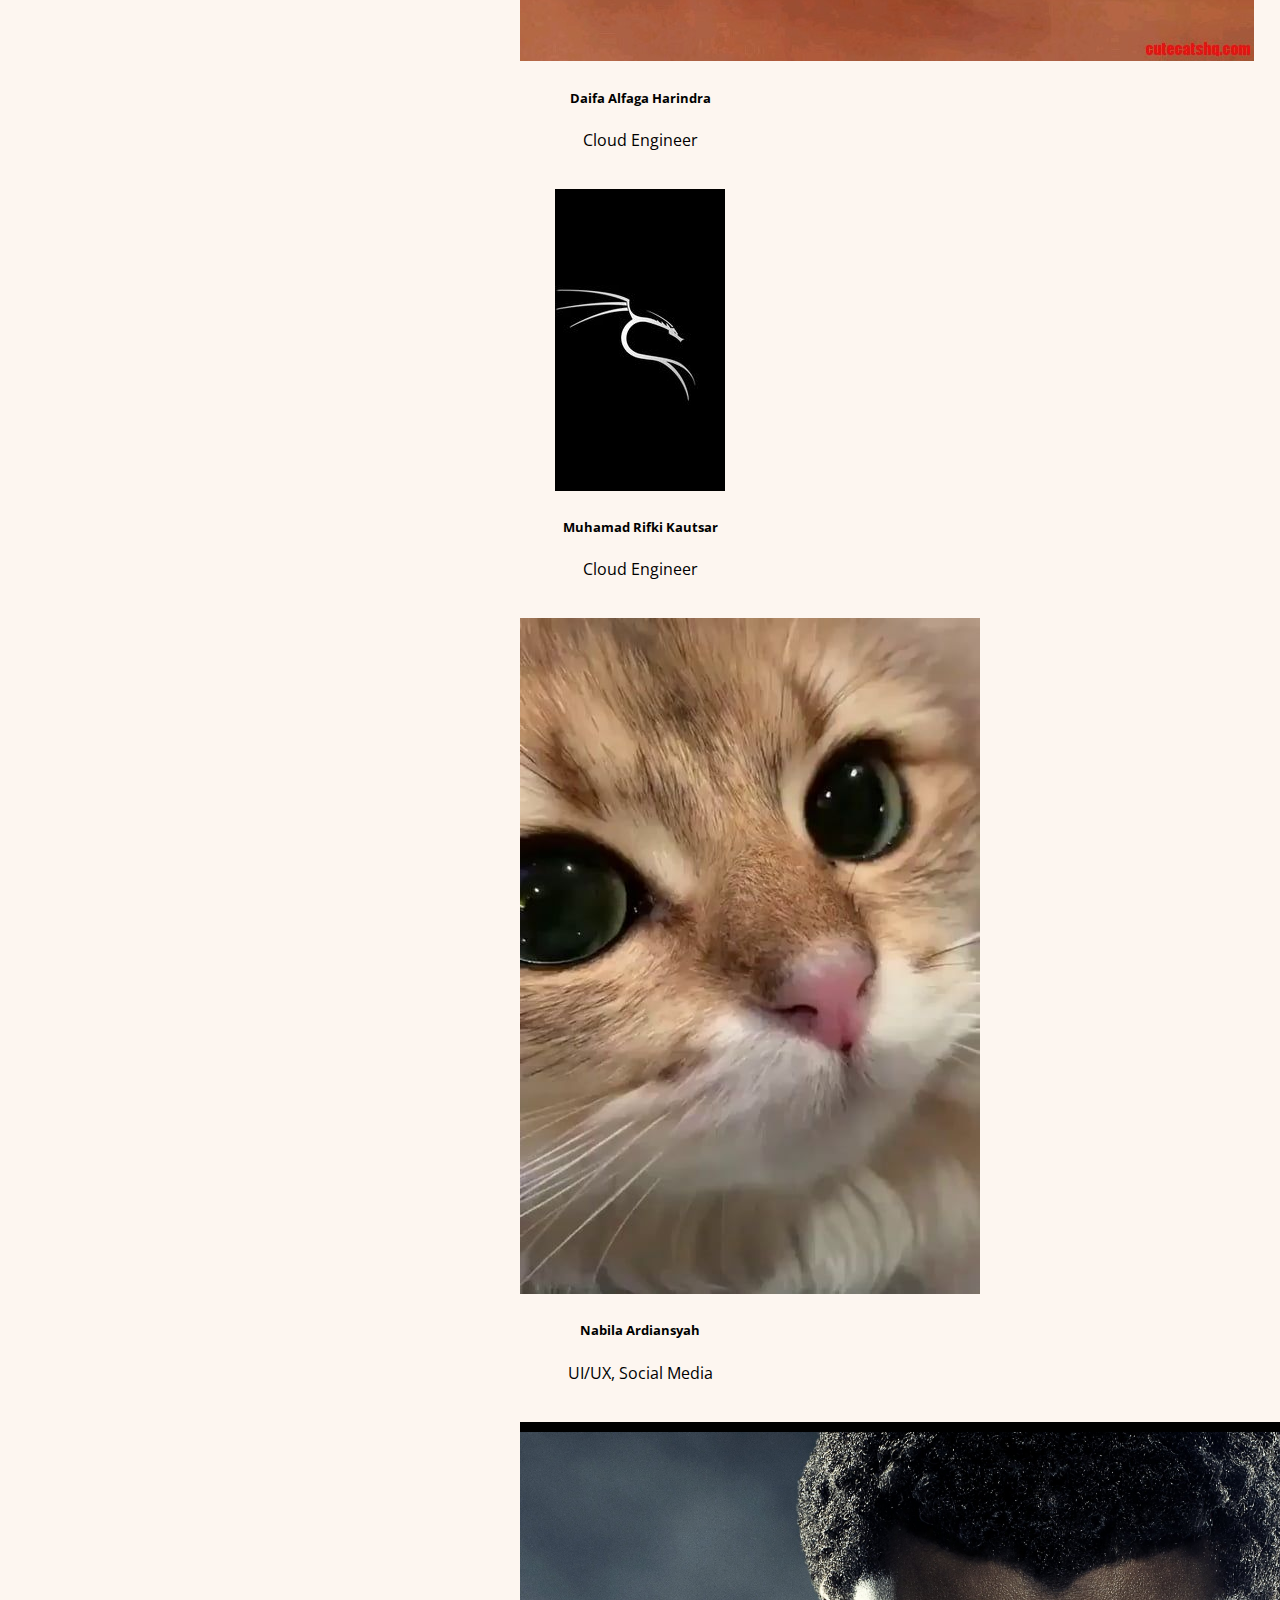
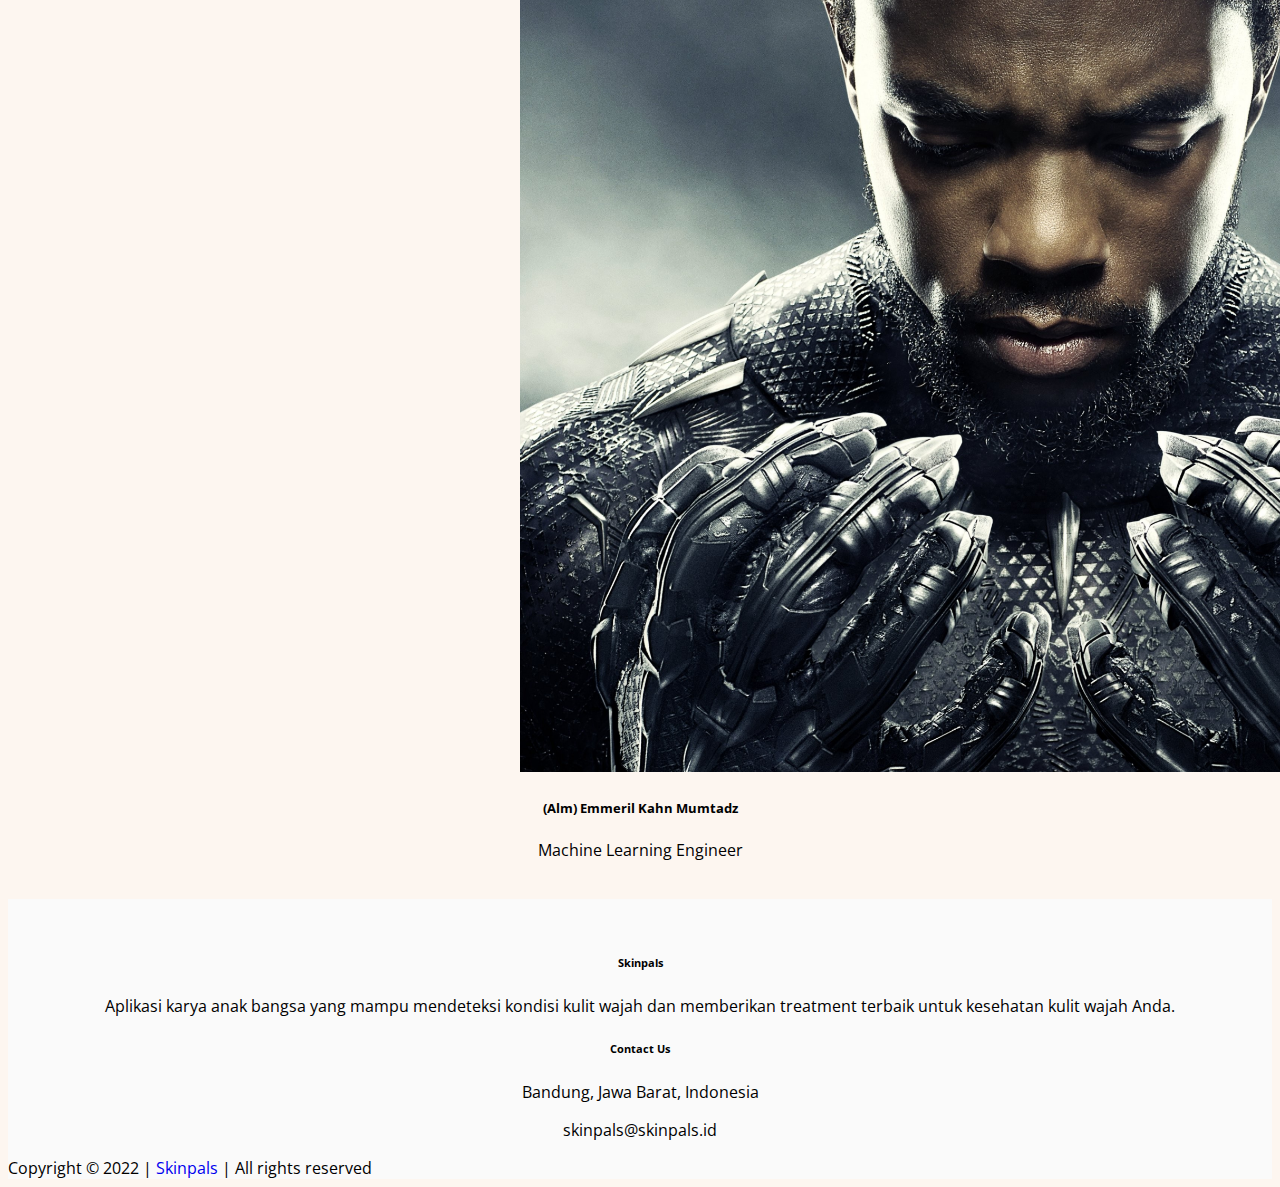
==== commit 6376668f: "Feature" ====
--- a/index2.html
+++ b/index2.html
@@ -73,29 +73,43 @@
       </div>
     </div>
   </div>
-  
-     
     </section>
 
-	
+    <section id="features">
       <div id="carouselExampleCaptions" class="carousel slide" data-bs-ride="carousel">
         <div class="carousel-indicators">
           <button type="button" data-bs-target="#carouselExampleCaptions" data-bs-slide-to="0" class="active" aria-current="true" aria-label="Slide 1"></button>
           <button type="button" data-bs-target="#carouselExampleCaptions" data-bs-slide-to="1" aria-label="Slide 2"></button>
+          <button type="button" data-bs-target="#carouselExampleCaptions" data-bs-slide-to="2" aria-label="Slide 3"></button>
+          <button type="button" data-bs-target="#carouselExampleCaptions" data-bs-slide-to="3" aria-label="Slide 4"></button>
         </div>
         <div class="carousel-inner" >
           <div class="carousel-item active" data-bs-interval="5000">
             <img src="images/scan_normal.jpg" class="d-block w-100" alt="...">
             <div class="carousel-caption">
-              <h5>Scan anywhere, anytime</h5>
-              <p>Our advanced AI makes sure that you will get accurate conditions about your skin health.</p>
+              <h5>Kuscan anywhere, anytime!</h5>
+              <p>Get current conditions about your skin health</p>
             </div>
           </div>
           <div class="carousel-item" data-bs-interval="5000">
             <img src="images/kubuku_normal.jpg" class="d-block w-100" alt="...">
             <div class="carousel-caption">
               <h5>Kubuku is your encyclopedia!</h5>
-              <p>Search for any skin disease information from our vast collection library.</p>
+              <p>Search for any skin disease information from our collection library</p>
+            </div>
+          </div>
+          <div class="carousel-item" data-bs-interval="5000">
+            <img src="images/kubaca_normal.jpg" class="d-block w-100" alt="...">
+            <div class="carousel-caption">
+              <h5>Kubaca for your daily insight!</h5>
+              <p>Read and share your experiences</p>
+            </div>
+          </div>
+          <div class="carousel-item" data-bs-interval="5000">
+            <img src="images/kulitku_normal.jpg" class="d-block w-100" alt="...">
+            <div class="carousel-caption">
+              <h5>Kulitku to track your skin!</h5>
+              <p>See the progress of your skin conditions</p>
             </div>
           </div>
         </div>
@@ -108,8 +122,13 @@
           <span class="visually-hidden">Next</span>
         </button>
       </div>
-	
-	<div class="background1" id="aboutUs" >
+    </section>
+
+<section id="aboutUs" style="overflow-y: scroll;">
+    <div class="px-4 py-3 text-center" style="background-color: #fafafa;">
+      <h1 class="display-5" style="color: #293942;">About Us</h1>
+    </div>
+	<div class="background1">
 	<div class="container">
 	<div class="text-xs-left col-md-8 col-lg-6">
 		<h1 class="headline1">What's Our Story</h1>
@@ -117,11 +136,11 @@
 	</div>
 	</div>
 	</div>
+</section>
 	
 	<section>
       <div class="container text-center">
         <div class="row">
-              <h1 class="row" id="founderMiddle">Founder</h1>
                 <div class="col">
                   <div class="row row-cols-1 row-cols-md-3 g-4">
                     <div class="col">
@@ -258,10 +277,6 @@
                 <i class="fas fa-envelope me-3"></i>
                 skinpals@skinpals.id
               </p>
-              <p>
-                <i class="fas fa-phone me-3"></i>
-                +62 812 3456 7890
-              </p>
             </div>
           </div>
         </div>
@@ -269,7 +284,7 @@
 
       <div class="text-center p-2">
         Copyright © 2022 |
-        <a href="https://skinpals.id" style="text-decoration: none;" class="text-reset fw-bold">Skinpals</a>
+        <a href="#" style="text-decoration: none;" class="text-reset fw-bold">Skinpals</a>
         | All rights reserved
       </div>
     </div>
--- a/style.css
+++ b/style.css
@@ -7,7 +7,7 @@
 }
 
 body {
-    background: fdf6f0;
+    background: #fdf6f0;
 }
 
 .section-padding {
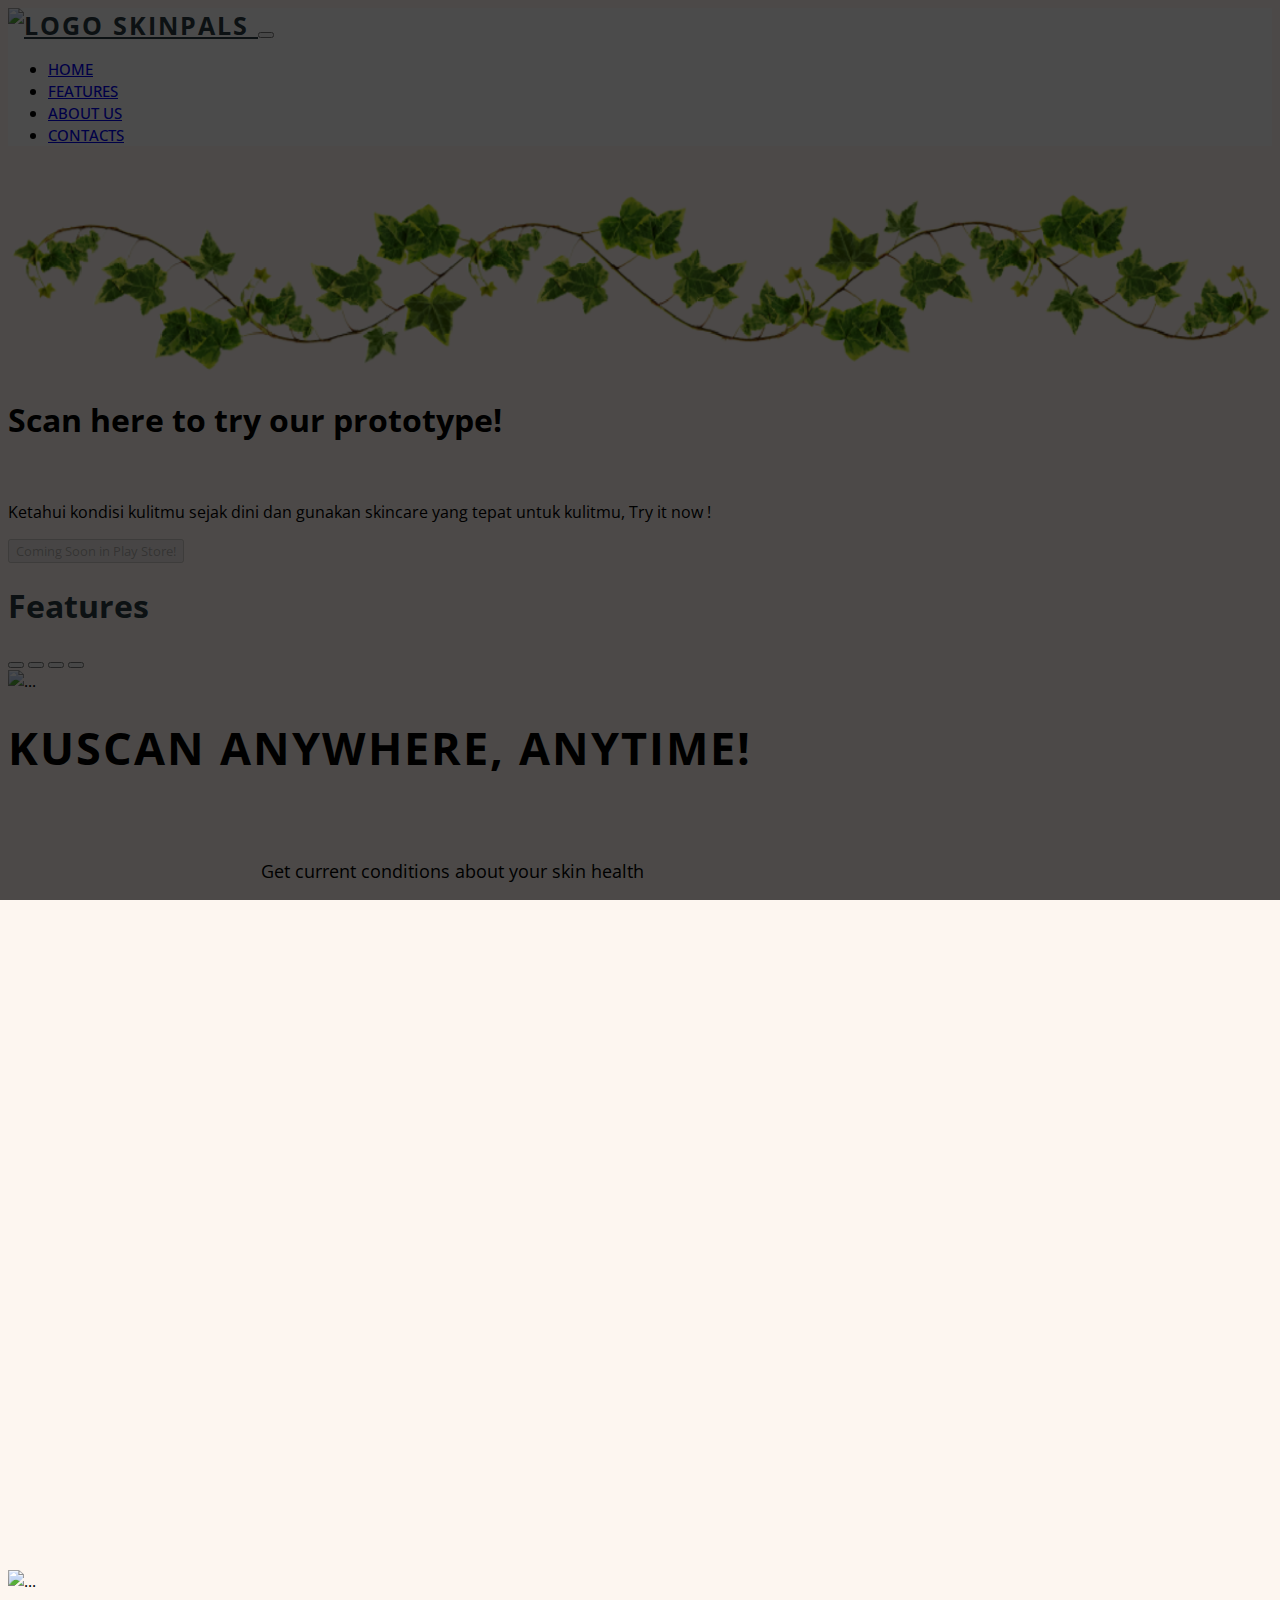
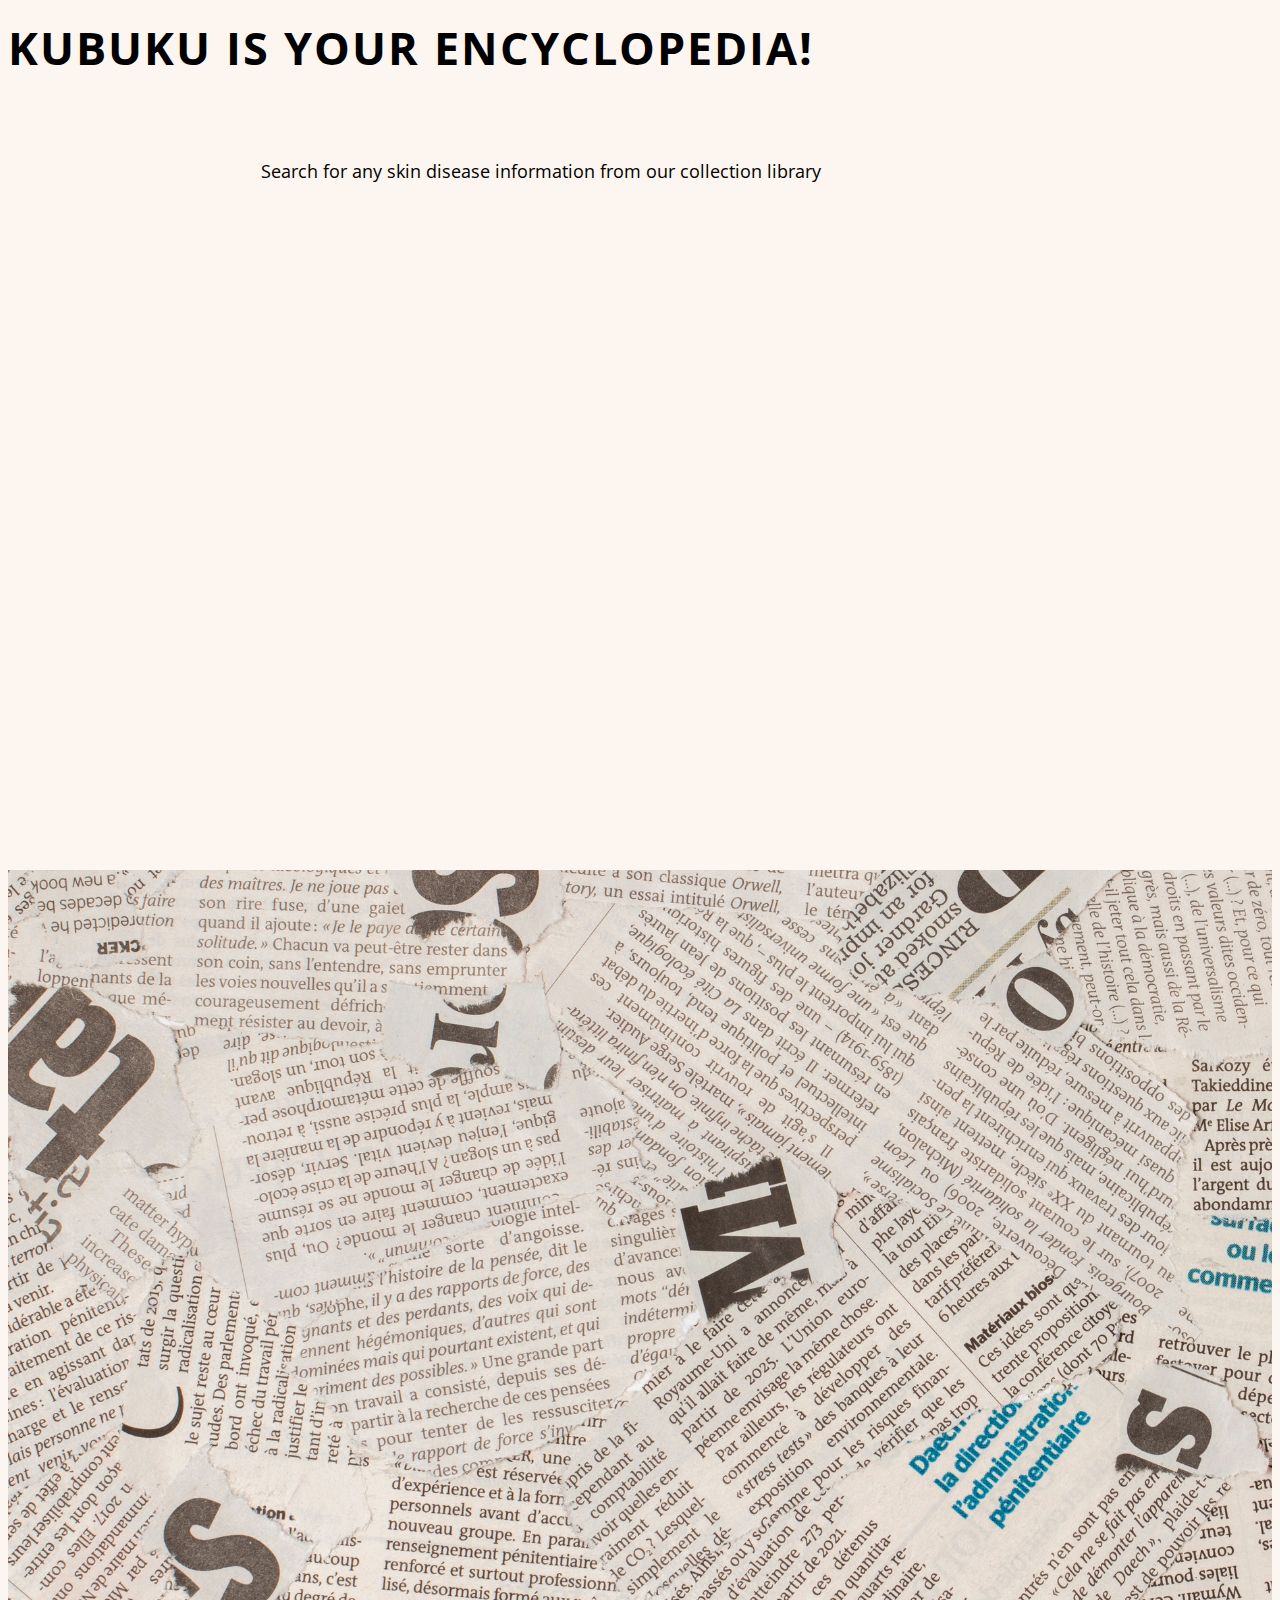
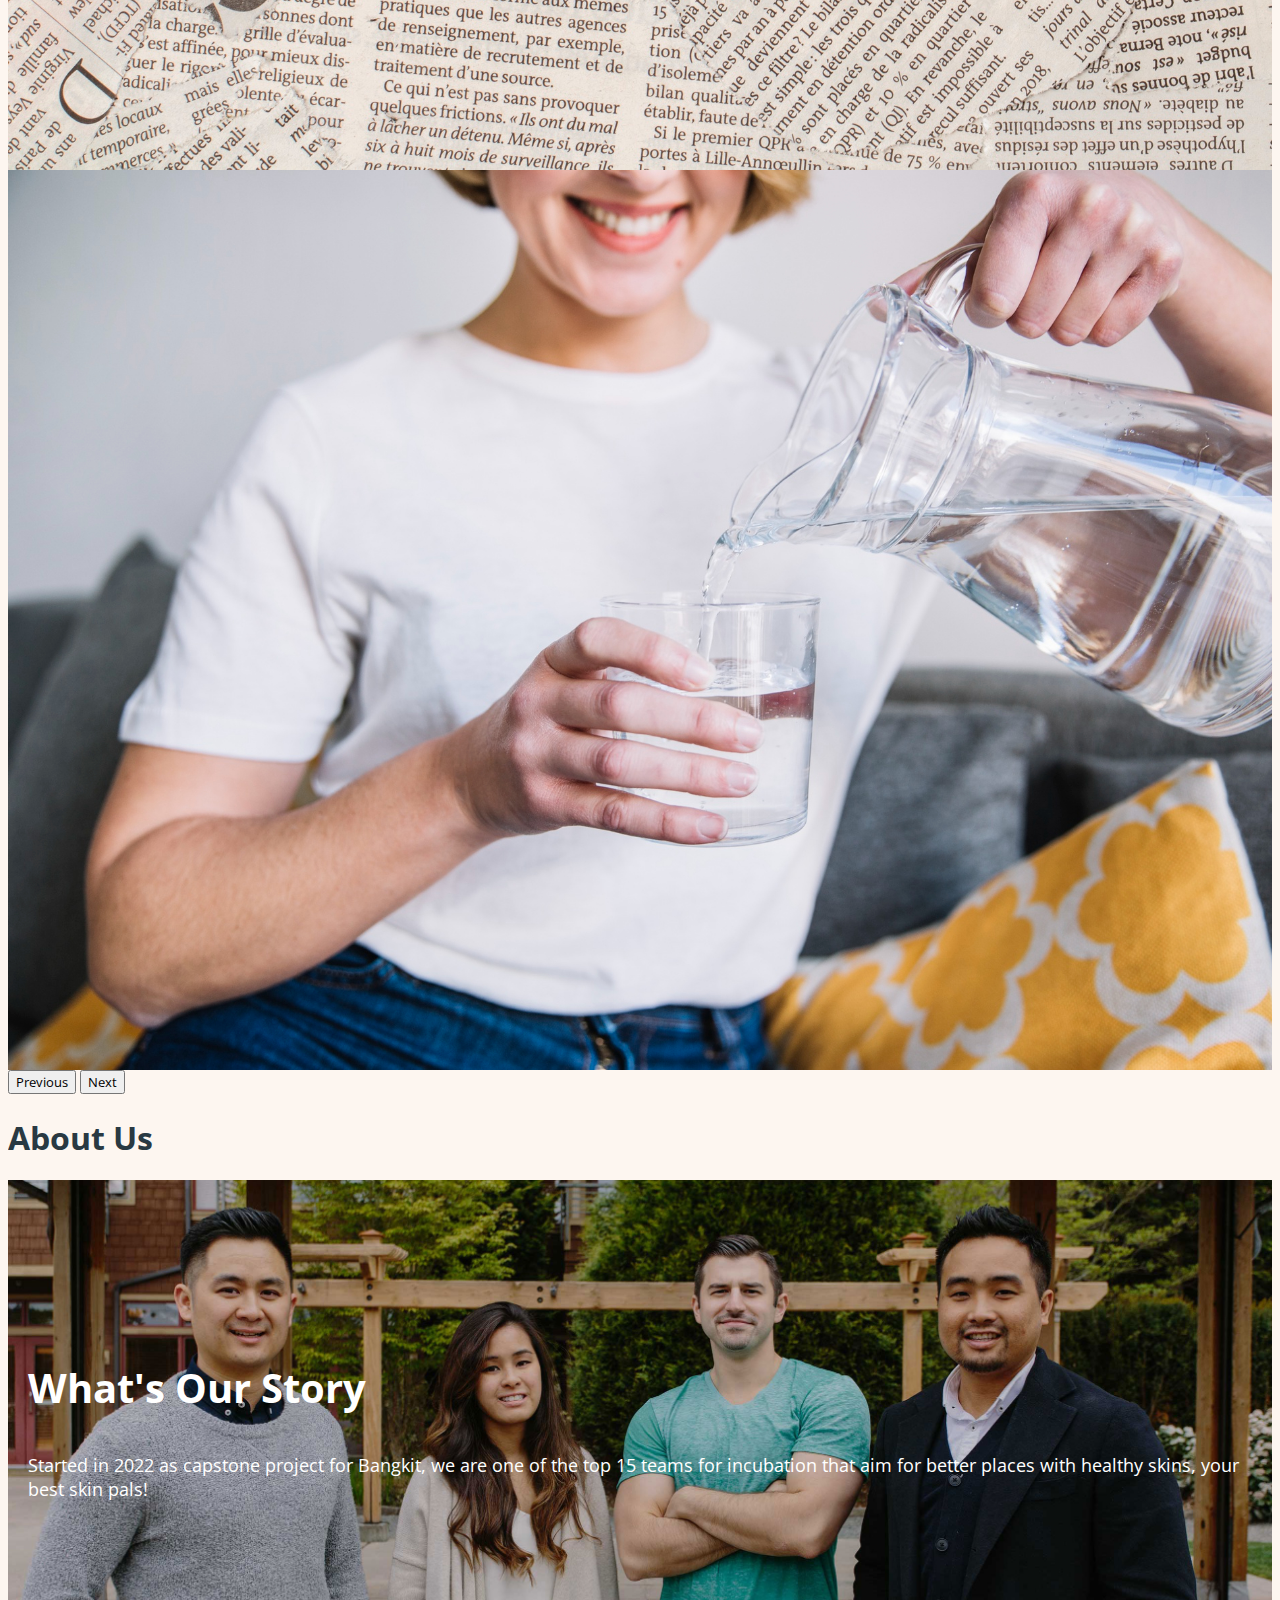
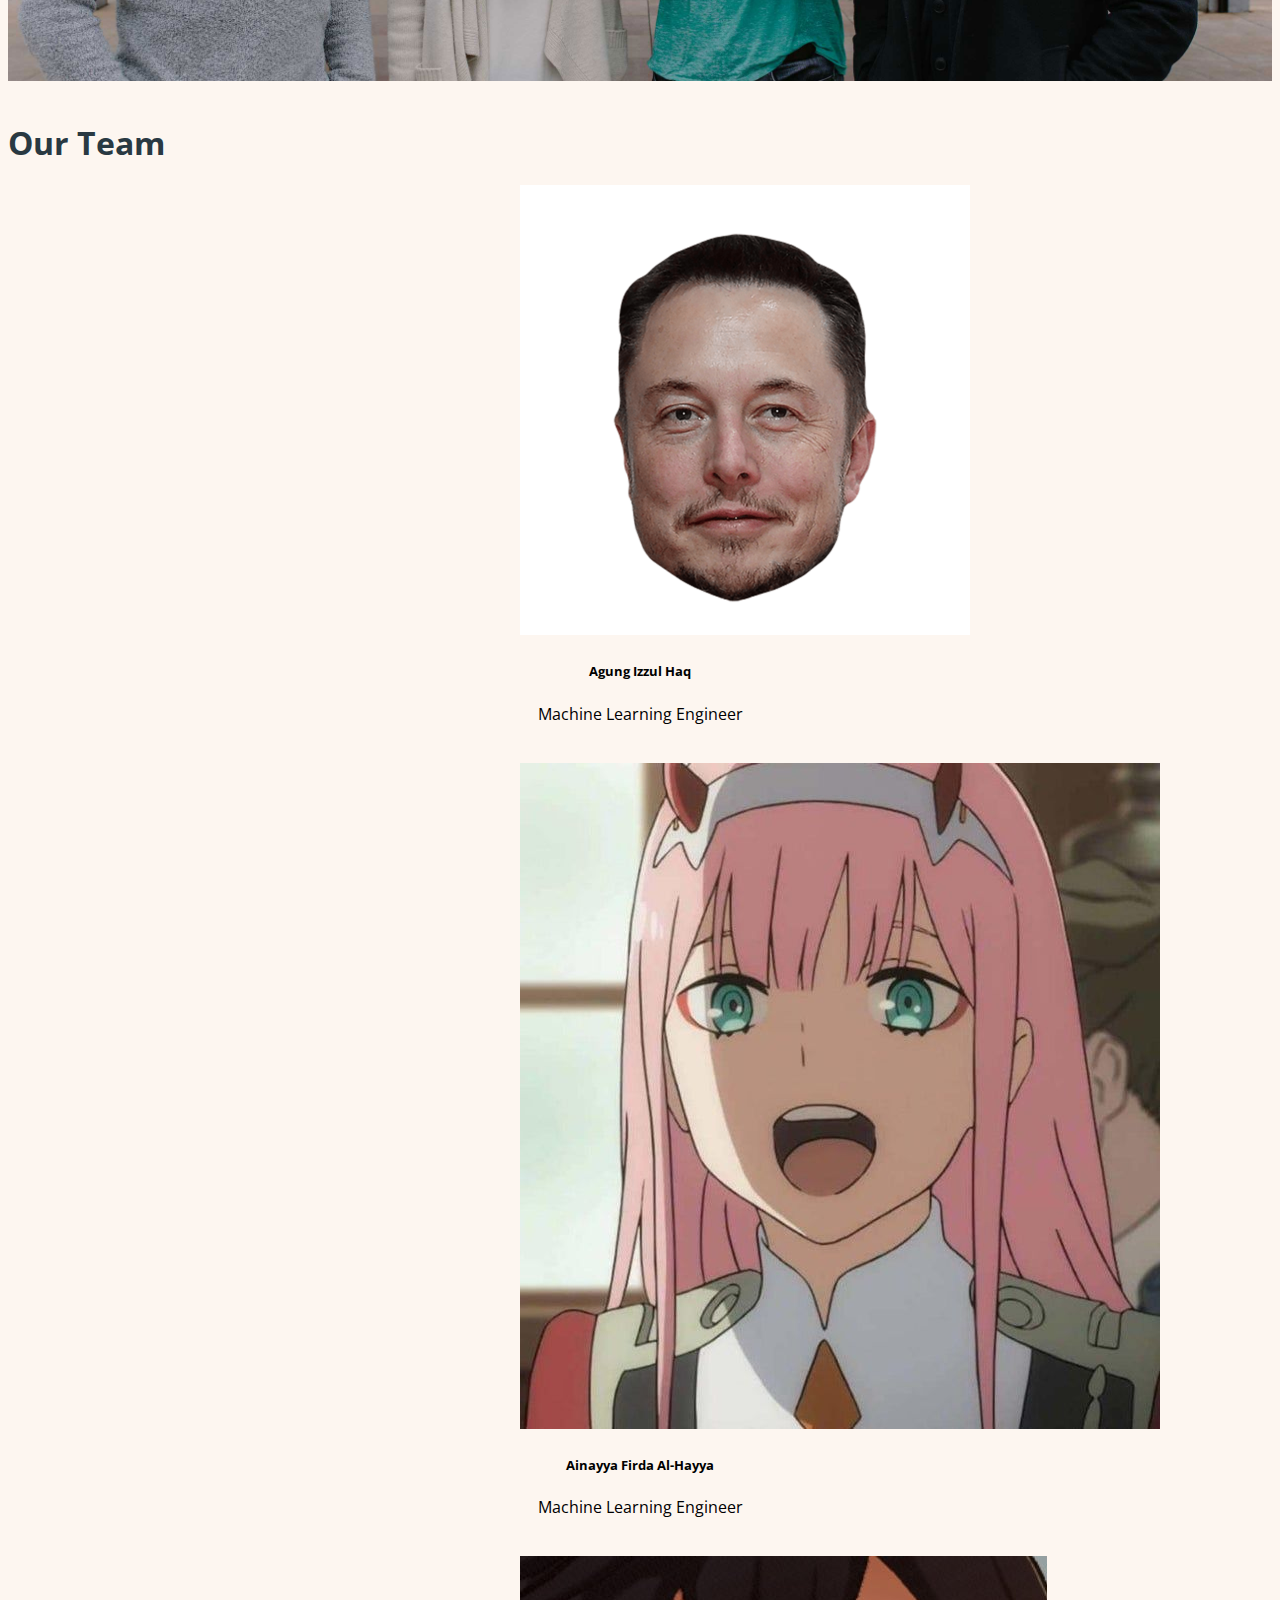
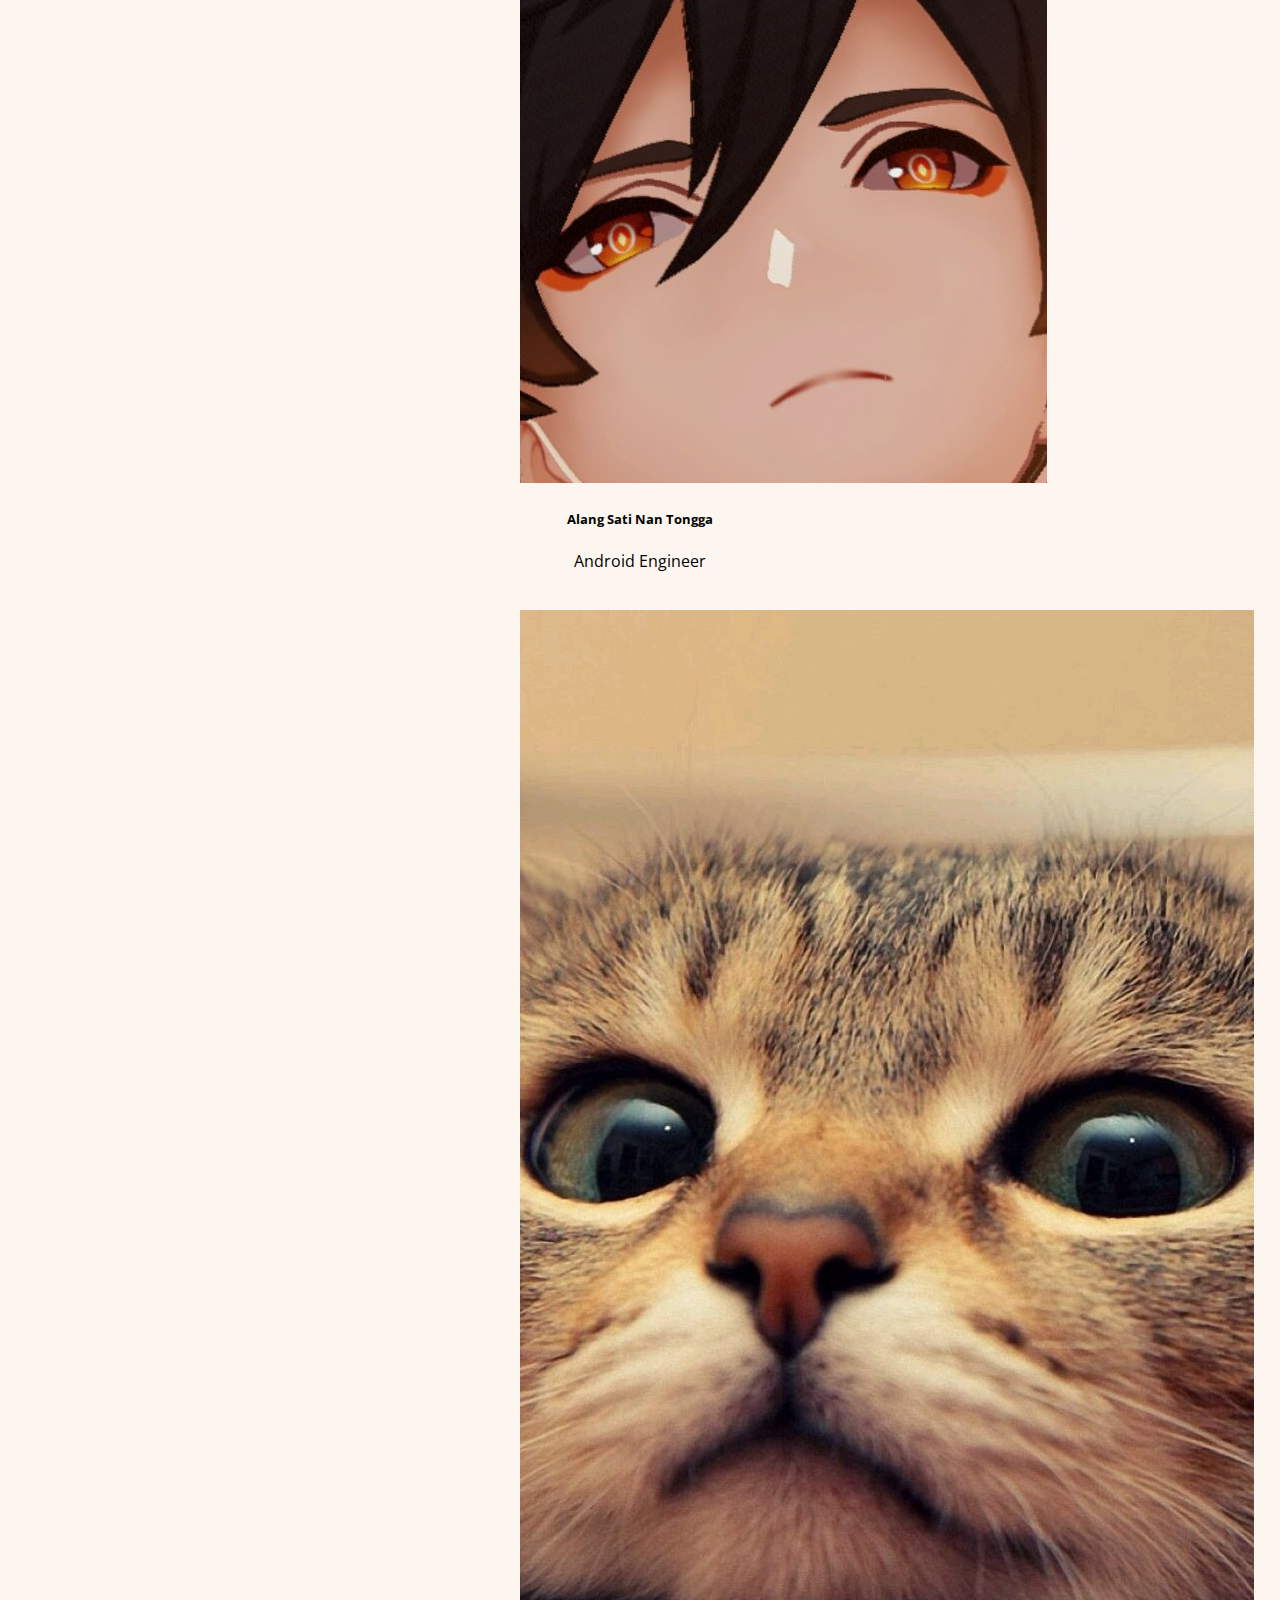
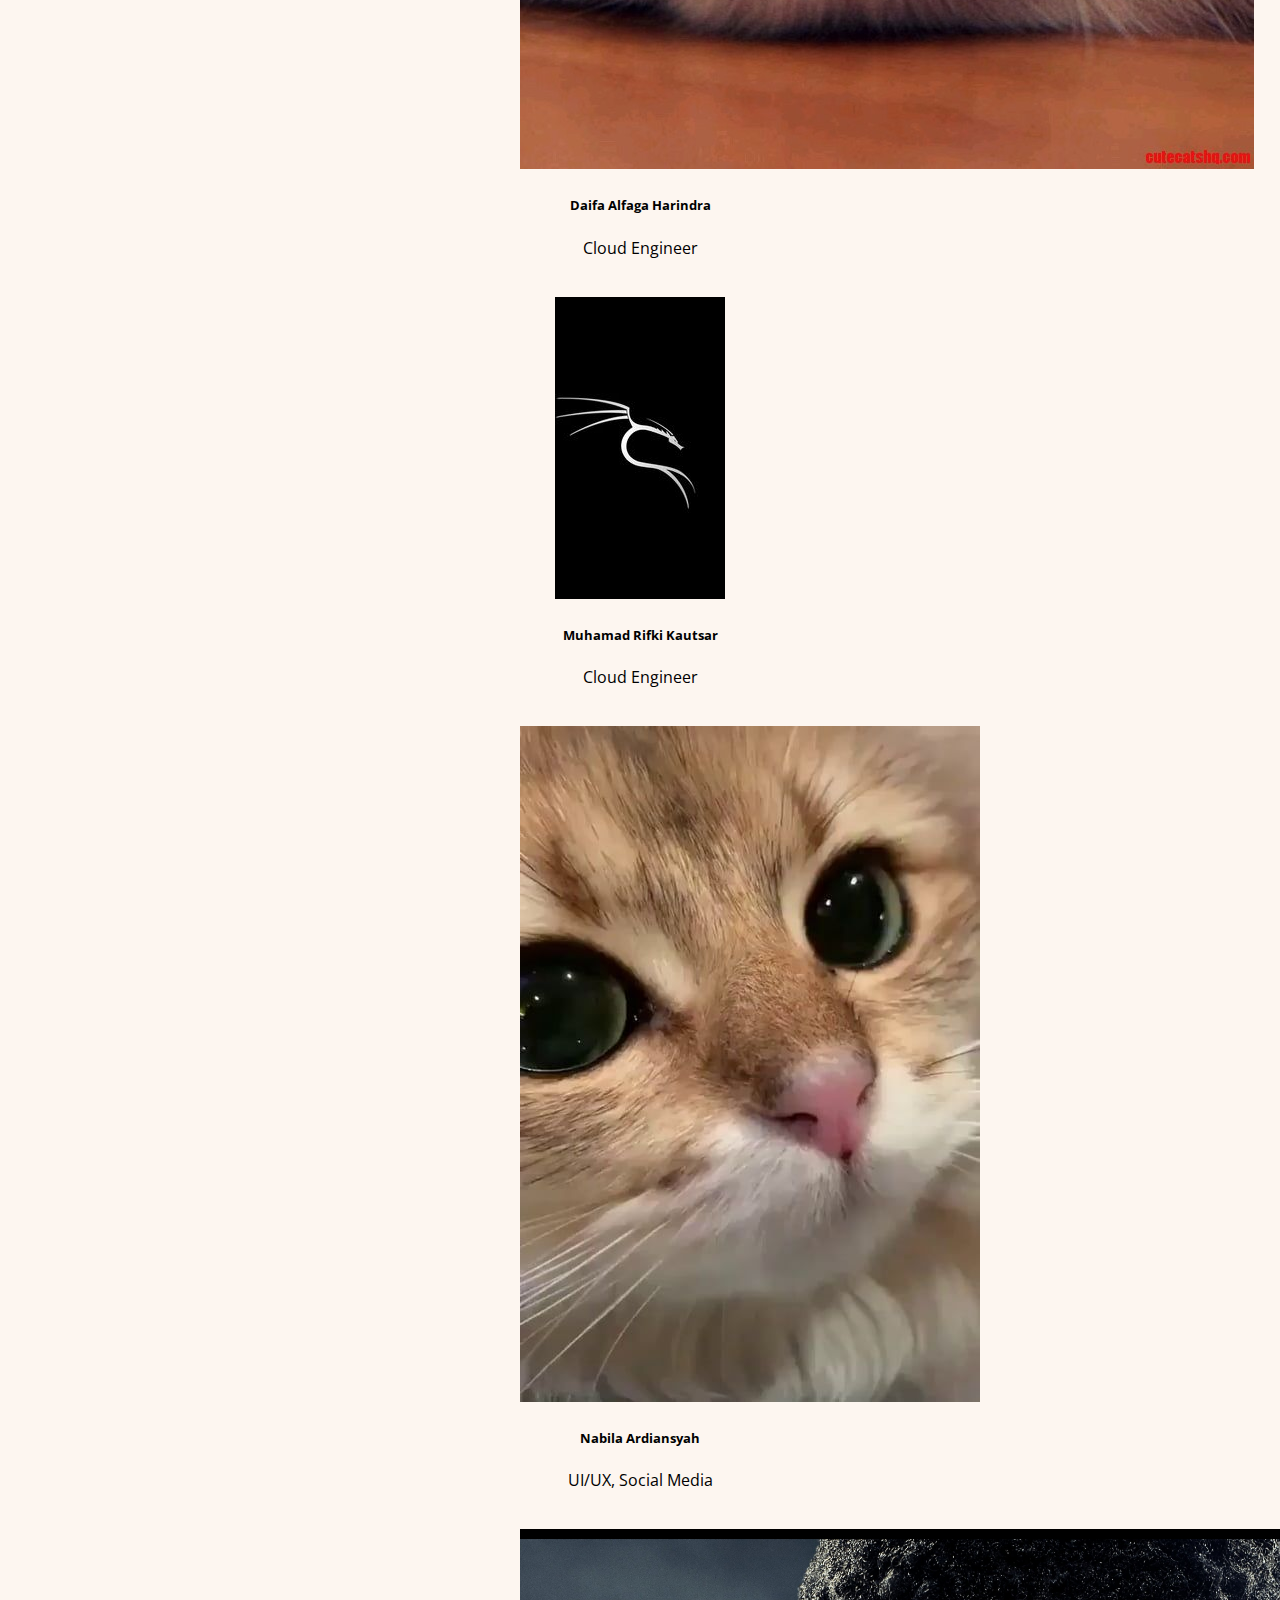
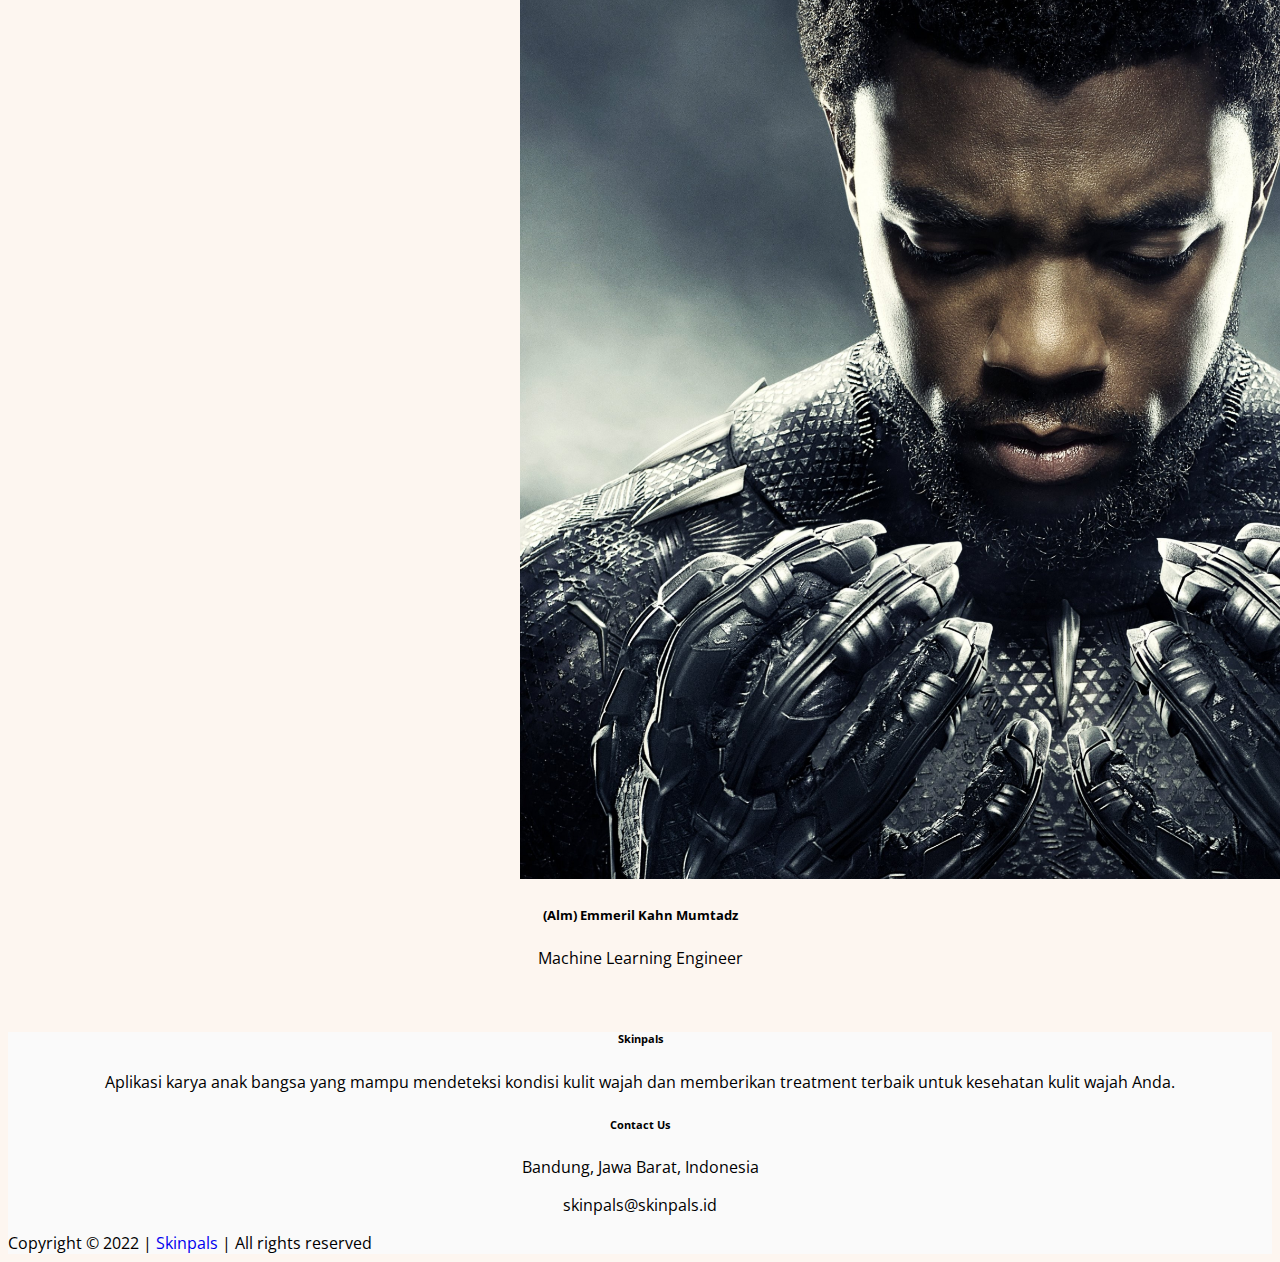
==== commit fd266f0b: "fix margin" ====
--- a/index2.html
+++ b/index2.html
@@ -69,14 +69,17 @@
     <div class="col-lg-6 mx-auto">
       <p class="lead mb-4">Ketahui kondisi kulitmu sejak dini dan gunakan skincare yang tepat untuk kulitmu, Try it now ! </p>
       <div class="d-grid gap-2 d-sm-flex justify-content-sm-center">
-        <button type="button" class="btn btn-primary btn-lg px-4 gap-3" disabled> Play Store Coming Soon!</button>
+        <button type="button" class="btn btn-primary btn-lg px-4 gap-3" disabled>Coming Soon in Play Store!</button>
       </div>
     </div>
   </div>
     </section>
 
-    <section id="features">
-      <div id="carouselExampleCaptions" class="carousel slide" data-bs-ride="carousel">
+    <section id="features" style="overflow-y: scroll;">
+      <div class="px-4 py-3 text-center" style="background-color: #fdf6f0;">
+        <h1 class="display-5" style="color: #293942;">Features</h1>
+      </div>
+      <div id="carouselExampleCaptions" class="carousel slide mb-3 mt-3" data-bs-ride="carousel">
         <div class="carousel-indicators">
           <button type="button" data-bs-target="#carouselExampleCaptions" data-bs-slide-to="0" class="active" aria-current="true" aria-label="Slide 1"></button>
           <button type="button" data-bs-target="#carouselExampleCaptions" data-bs-slide-to="1" aria-label="Slide 2"></button>
@@ -125,21 +128,24 @@
     </section>
 
 <section id="aboutUs" style="overflow-y: scroll;">
-    <div class="px-4 py-3 text-center" style="background-color: #fafafa;">
+    <div class="px-4 py-3 text-center" style="background-color: #fdf6f0;">
       <h1 class="display-5" style="color: #293942;">About Us</h1>
     </div>
-	<div class="background1">
-	<div class="container">
-	<div class="text-xs-left col-md-8 col-lg-6">
-		<h1 class="headline1">What's Our Story</h1>
-		<p class="subheadline1"> Started in 2022 as capstone project for Bangkit, we are one of the top 15 teams for incubation that aim for better places with healthy skins, your best skin pals !.</p>
-	</div>
-	</div>
-	</div>
+    <div class="background1">
+      <div class="container mb-3 mt-3">
+        <div class="text-xs-left col-md-8 col-lg-6">
+          <h1 class="headline1">What's Our Story</h1>
+          <p class="subheadline1"> Started in 2022 as capstone project for Bangkit, we are one of the top 15 teams for incubation that aim for better places with healthy skins, your best skin pals!</p>
+        </div>
+      </div>
+    </div>
 </section>
 	
 	<section>
-      <div class="container text-center">
+    <div class="px-4 py-3 text-center" style="background-color: #fdf6f0;">
+      <h1 class="display-5" style="color: #293942;">Our Team</h1>
+    </div>
+      <div class="container text-center mb-3 mt-3">
         <div class="row">
                 <div class="col">
                   <div class="row row-cols-1 row-cols-md-3 g-4">
@@ -226,9 +232,6 @@
         </div>
       </div>
     </section>
-	
-    <!-- Section Features -->
-
   </main>
 
   <footer id="contacts" class="text-center text-muted" style="background-color: #fafafa;">
--- a/style.css
+++ b/style.css
@@ -126,7 +126,6 @@
 		}
 		
 		.row{
-		padding-top: 2rem;
 		text-align:center;
 		}
 		
